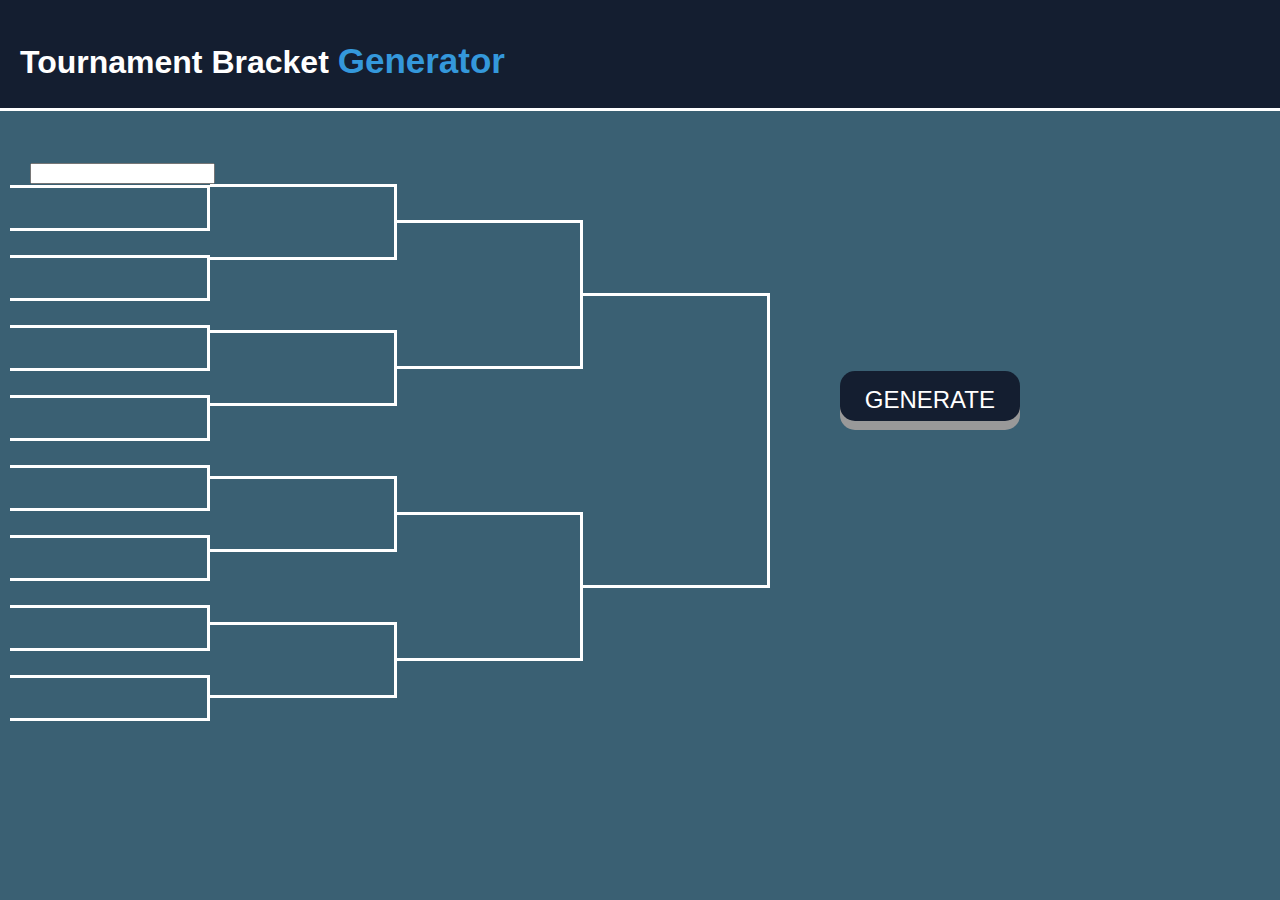
==== PWA/index.html @ 1159fb1d "Added a file." ====
<!DOCTYPE html>
<html lang="en">
	<head>
		<meta charset="UTF-8">
		<link rel ="stylesheet" type="text/css" href="style.css"/>
		<title>Tournament Bracket Generator</title>	
	</head>
    <body>
        <header class="pageheader">
            <div class="container">
                <h1>Tournament Bracket <span>Generator</span></h1>
            </div>
        </header>
        
            <!-- MAIN CONTENT -->
        
        <main id= brackets>
            
            <!-- FIRST ROUND -->
        <ul class="round one">
		  <li class="space">&nbsp;</li>
            
            <!-- FIRST BRACKET -->
		
		  <li class="team team-top winner"><input></li>
		  <li class="team team-space">&nbsp;</li>
		  <li class="team team-bottom "></li>
		  <li class="space">&nbsp;</li>
            
		
		  <li class="team team-top winner"></li>
		  <li class="team team-space">&nbsp;</li>
		  <li class="team team-bottom "></li>
		  <li class="space">&nbsp;</li>
      
            <!-- SECOND BRACKET -->
		  <li class="team team-top winner"></li>
		  <li class="team team-space">&nbsp;</li>
		  <li class="team team-bottom "></li>
		  <li class="space">&nbsp;</li>
            
		
		  <li class="team team-top winner"></li>
		  <li class="team team-space">&nbsp;</li>
		  <li class="team team-bottom "></li>
		  <li class="space">&nbsp;</li>
      
            
            <!-- THIRD BRACKET -->
       
		
		  <li class="team team-top winner"></li>
		  <li class="team team-space">&nbsp;</li>
		  <li class="team team-bottom "></li>
		  <li class="space">&nbsp;</li>
            
		
		  <li class="team team-top winner"></li>
		  <li class="team team-space">&nbsp;</li>
		  <li class="team team-bottom "></li>
		  <li class="space">&nbsp;</li>
            
            <!-- FOURTH BRACKET -->
  
		
		  <li class="team team-top winner"></li>
		  <li class="team team-space">&nbsp;</li>
		  <li class="team team-bottom "></li>
		  <li class="space">&nbsp;</li>
            
		
		  <li class="team team-top winner"></li>
		  <li class="team team-space">&nbsp;</li>
		  <li class="team team-bottom "></li>
		  <li class="space">&nbsp;</li>
	</ul>
            
        <!-- ROUND TWO -->
            
	<ul class="round two">
		<li class="space">&nbsp;</li>
        
          <!-- FIRST BRACKET -->
		
		<li class="team team-top winner"></li>
		<li class="team team-space">&nbsp;</li>
		<li class="team team-bottom "></li>

		<li class="space">&nbsp;</li>
		
		<li class="team team-top winner"></li>
		<li class="team team-space">&nbsp;</li>
		<li class="team team-bottom "></li>
		<li class="space">&nbsp;</li>
        
          <!-- SECOND BRACKET -->
		
		<li class="team team-top "></li>
		<li class="team team-space">&nbsp;</li>
		<li class="team team-bottom winner"></li>

		<li class="space">&nbsp;</li>
		
		<li class="team team-top "></li>
		<li class="team team-space">&nbsp;</li>
		<li class="team team-bottom winner"></li>
		<li class="space">&nbsp;</li>
	</ul>
            
        <!-- ROUND THREE -->
            
    <ul class="round three">
		<li class="space">&nbsp;</li>
		
		<li class="team team-top winner"></li>
		<li class="team team-space">&nbsp;</li>
		<li class="team team-bottom "></li>

		<li class="space">&nbsp;</li>
		
		<li class="team team-top winner"></li>
		<li class="team team-space">&nbsp;</li>
		<li class="team team-bottom "></li>
        <li class="space">&nbsp;</li>
	</ul>
            
         <!-- LAST ROUND -->
            
        <ul class="round ">
		<li class="space">&nbsp;</li>
		
		<li class="team team-top winner"></li>
		<li class="team team-space">&nbsp;</li>
		<li class="team team-bottom "></li>
		<li class="space">&nbsp;</li>
	</ul>
            
        <!--BUTTON-->
        <button class="button">GENERATE</button>
            
       <!--JAVASCRIPT-->
        
            
    </main>
---- PWA/style.css ----
body {
	font: 16px/1.5 Arial, Helvetica,sans-serif;
    margin: 0;
	background-color: #3a6073;
}

/*HEADER*/

.container {
	width: 90%;
	margin: 0;
    overflow: hidden;
	padding:0;
}

header {
    background: #141e30;
	color: #ffffff;
    padding-top: 15px;
	min-height: 70px;
	border-bottom: white 3px solid;
	overflow: auto;
	margin-bottom: 0;   
}

header span {
	font-size: 35px;
	color: #3498db;
}

h1{
    margin: 20px;
}

/* LAYOUT FOR BRACKETS */

main{
  display:flex;
  flex-direction:row;
  padding: 10px;
}
.round{
  display:flex;
  flex-direction:column;
  justify-content:center;
  width:200px;
  list-style:none;
  padding:0;
}

/* BRACKETS*/

.round .space{ 
    flex-grow:1; 
}
.round .space:first-child,
.round .space:last-child{ 
    flex-grow:.5; 
}

.round .team-space{
    flex-grow:1;
  }

/* STYLE */

li.team {
  padding-left: 20px;
}

li.team-top{ 
border-bottom: 3px solid #fff; 
}

li.team-space{ 
border-right:3px solid #fff;
min-height:40px;
  }

li.team-bottom{ 
border-top:3px solid #fff;
  }

/* BUTTON */

.button {
  padding: 15px 25px;
  font-size: 24px;
  text-align: center;
  cursor: pointer;
  outline: none;
  color: #fff;
  background-color: #141e30;
  border: none;
  border-radius: 15px;
  box-shadow: 0 9px #999;
  height: 50px;
  margin: 250px;
  margin-left: 70px;
}

.button:hover{
  background-color: #3498db
}

.button:active {
  background-color: #141e30;
  box-shadow: 0 5px #fff;
  transform: translateY(4px);
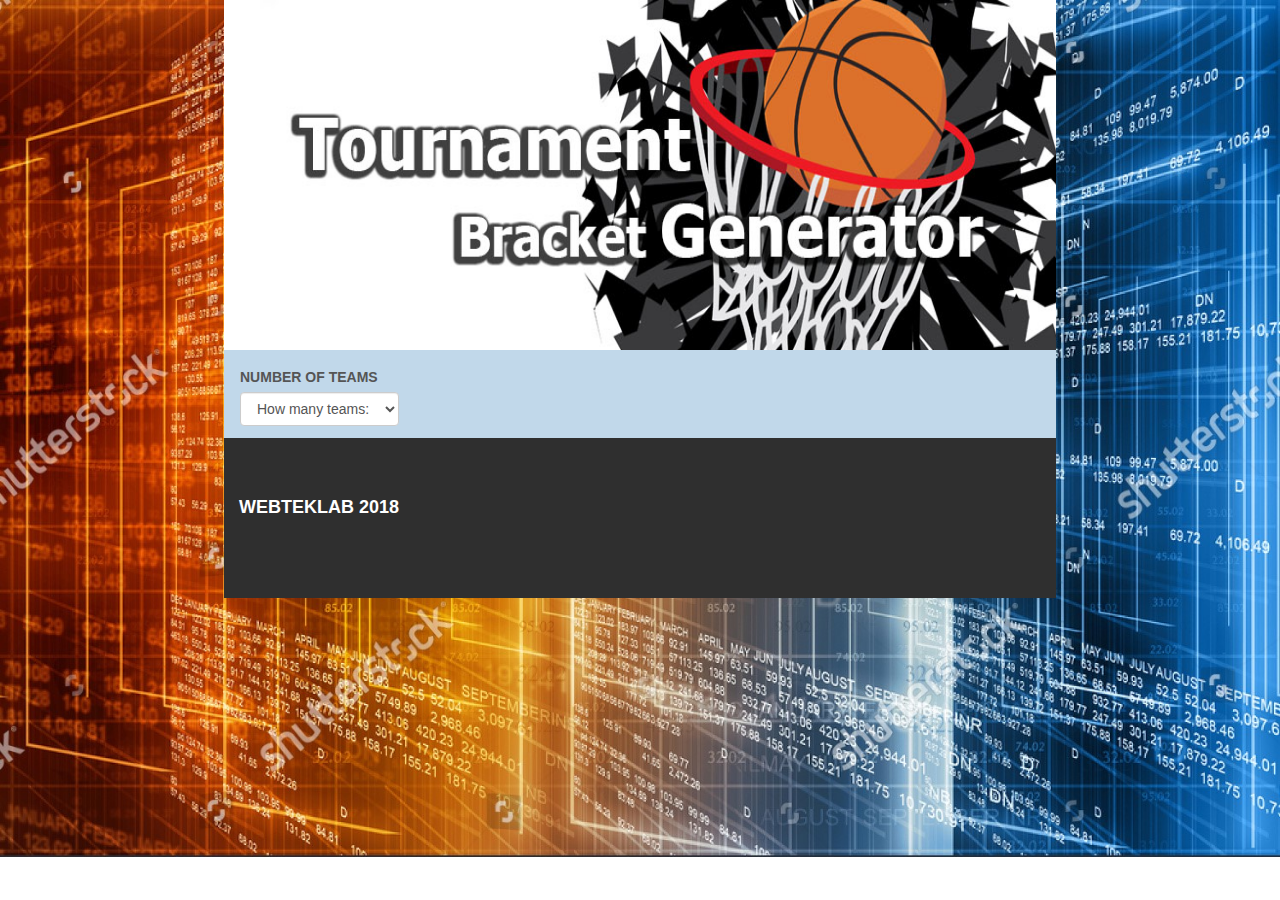
==== commit e23b8889: "Finalized SW and added finishing touches" ====
--- a/PWA/index.html
+++ b/PWA/index.html
@@ -1,147 +1,422 @@
 <!DOCTYPE html>
 <html lang="en">
-	<head>
-		<meta charset="UTF-8">
-		<link rel ="stylesheet" type="text/css" href="style.css"/>
-		<title>Tournament Bracket Generator</title>	
-	</head>
-    <body>
-        <header class="pageheader">
+<head>
+    <meta charset="utf-8">
+    <meta http-equiv="X-UA-Compatible" content="IE=edge">
+    <meta name="viewport" content="width=device-width, initial-scale=1.0">
+    <meta name="description" content="tournament bracket maker">
+    <meta name="author" content="webteklab2018 group2">
+
+<title>Tournament Bracket Generator</title>
+
+<link rel="icon" href="assets/images/icon.png">
+
+<!-- Bootstrap core CSS -->
+<link href="assets/css/bootstrap.css" rel="stylesheet">
+
+<!-- Custom styles for this template -->
+<link href="assets/css/main.css" rel="stylesheet">
+
+<script src="https://code.jquery.com/jquery-1.10.2.min.js"></script>
+<script src="assets/js/hover.zoom.js"></script>
+<script src="assets/js/hover.zoom.conf.js"></script>
+
+<!-- HTML5 shim and Respond.js IE8 support of HTML5 elements and media queries -->
+<!--[if lt IE 9]>
+<script src="https://oss.maxcdn.com/libs/html5shiv/3.7.0/html5shiv.js"></script>
+<script src="https://oss.maxcdn.com/libs/respond.js/1.3.0/respond.min.js"></script>
+<![endif]-->
+</head>
+<body>
+    <!-- Static navbar -->
+    <div class="navbar navbar-inverse navbar-static-top">
+        <img class="mySlides" src="assets/images/header1.jpg">
+        <img class="mySlides" src="assets/images/header2.jpg">
+        <img class="mySlides" src="assets/images/header3.jpg">
+		<img class="mySlides" src="assets/images/header4.jpg">
+        <div class="container">
+                <table>
+                <div class="col-md-12">
+                <tr>
+                <th><label class="num-of-teams">Number of  Teams</label>
+                    <form name="form1">
+                    <select class="form-control" id = "opts" onChange="showForm()" name="numberOfTeams">
+                        <option disabled selected>How many teams:</option>
+                        <option value="1">4</option>
+                        <option value="2">8</option>
+                        <option value="3">16</option>
+                    </select>
+                    </form>
+                </th>
+                </tr>
+                </div>
+            </table>
+        </div>
+    </div>
+
+
+	   <div id = "f1" style="display:none">
+           <div id="ww">
+	           <div class="container">
+                    <div style="text-align: center">    
+                        <div class="col-md-12" >
+                            <label><h3>Tournament Name</h3></label>
+                            <h3><input type="text" name="tourname" size="35"></h3>
+                        </div>
+                        <div class="col-md-12">
+                            <label><h4>Date</h4></label>
+                            <h4><input type="date" name="tourdate"></h4>
+                        </div>
+                   </div>
+                   <label><h4>Game Bracket</h4></label><br>
+                   <div class="row">
+                       <div class="col-1-8">
+                           <div ondrop="drop(event)" ondragover="allowDrop(event)">
+                           <ul class="matchup">
+                               <li><input id="drag1" draggable="true" ondragstart="drag(event)" 
+                                          type="text" name="tourname" maxlength="12" size="12"></li>
+                               <li><input id="drag2" draggable="true" ondragstart="drag(event)" 
+                                          type="text" name="tourname" maxlength="12" size="12"></li>
+                           </ul>
+                           <ul class="matchup">
+                               <li><input id="drag3" draggable="true" ondragstart="drag(event)" 
+                                          type="text" name="tourname" maxlength="12" size="12"></li>
+                               <li><input id="drag4" draggable="true" ondragstart="drag(event)" 
+                                          type="text" name="tourname" maxlength="12" size="12"></li>
+                           </ul>
+                           </div>
+                       </div>
+                       <div class="col-1-8">
+                           <div class="round-two-top">
+                               <ul class="matchup">
+                                   <div id="droptarget" ondrop="drop(event)" ondragover="allowDrop(event)"></div>
+                                   <div id="droptarget" ondrop="drop(event)" ondragover="allowDrop(event)"></div>
+                               </ul>
+                           </div>
+                       </div>
+                       <div class="col-1-8">
+                           <div class="round-two-top">
+                               <ul class="matchup">
+                                   <div id="margin1">
+                                        <label>Winner!
+                                            <div id="droptarget" ondrop="drop(event)" ondragover="allowDrop(event)"></div></label>
+                                   </div>
+                               </ul>
+                           </div>
+                       </div>
+                   </div><br><br><!-- /row -->
+                   <div style="text-align: left"><button class="btn btn-primary" onclick="myFunction()">Print</button></div>
+               </div> <!-- /container -->
+           </div><!-- /ww -->
+    </div>
+
+    <div id = "f2" style="display:none">
+        <div id="ww">
             <div class="container">
-                <h1>Tournament Bracket <span>Generator</span></h1>
-            </div>
-        </header>
-        
-            <!-- MAIN CONTENT -->
-        
-        <main id= brackets>
-            
-            <!-- FIRST ROUND -->
-        <ul class="round one">
-		  <li class="space">&nbsp;</li>
-            
-            <!-- FIRST BRACKET -->
-		
-		  <li class="team team-top winner"><input></li>
-		  <li class="team team-space">&nbsp;</li>
-		  <li class="team team-bottom "></li>
-		  <li class="space">&nbsp;</li>
-            
-		
-		  <li class="team team-top winner"></li>
-		  <li class="team team-space">&nbsp;</li>
-		  <li class="team team-bottom "></li>
-		  <li class="space">&nbsp;</li>
-      
-            <!-- SECOND BRACKET -->
-		  <li class="team team-top winner"></li>
-		  <li class="team team-space">&nbsp;</li>
-		  <li class="team team-bottom "></li>
-		  <li class="space">&nbsp;</li>
-            
-		
-		  <li class="team team-top winner"></li>
-		  <li class="team team-space">&nbsp;</li>
-		  <li class="team team-bottom "></li>
-		  <li class="space">&nbsp;</li>
-      
-            
-            <!-- THIRD BRACKET -->
-       
-		
-		  <li class="team team-top winner"></li>
-		  <li class="team team-space">&nbsp;</li>
-		  <li class="team team-bottom "></li>
-		  <li class="space">&nbsp;</li>
-            
-		
-		  <li class="team team-top winner"></li>
-		  <li class="team team-space">&nbsp;</li>
-		  <li class="team team-bottom "></li>
-		  <li class="space">&nbsp;</li>
-            
-            <!-- FOURTH BRACKET -->
-  
-		
-		  <li class="team team-top winner"></li>
-		  <li class="team team-space">&nbsp;</li>
-		  <li class="team team-bottom "></li>
-		  <li class="space">&nbsp;</li>
-            
-		
-		  <li class="team team-top winner"></li>
-		  <li class="team team-space">&nbsp;</li>
-		  <li class="team team-bottom "></li>
-		  <li class="space">&nbsp;</li>
-	</ul>
-            
-        <!-- ROUND TWO -->
-            
-	<ul class="round two">
-		<li class="space">&nbsp;</li>
-        
-          <!-- FIRST BRACKET -->
-		
-		<li class="team team-top winner"></li>
-		<li class="team team-space">&nbsp;</li>
-		<li class="team team-bottom "></li>
-
-		<li class="space">&nbsp;</li>
-		
-		<li class="team team-top winner"></li>
-		<li class="team team-space">&nbsp;</li>
-		<li class="team team-bottom "></li>
-		<li class="space">&nbsp;</li>
-        
-          <!-- SECOND BRACKET -->
-		
-		<li class="team team-top "></li>
-		<li class="team team-space">&nbsp;</li>
-		<li class="team team-bottom winner"></li>
-
-		<li class="space">&nbsp;</li>
-		
-		<li class="team team-top "></li>
-		<li class="team team-space">&nbsp;</li>
-		<li class="team team-bottom winner"></li>
-		<li class="space">&nbsp;</li>
-	</ul>
-            
-        <!-- ROUND THREE -->
-            
-    <ul class="round three">
-		<li class="space">&nbsp;</li>
-		
-		<li class="team team-top winner"></li>
-		<li class="team team-space">&nbsp;</li>
-		<li class="team team-bottom "></li>
-
-		<li class="space">&nbsp;</li>
-		
-		<li class="team team-top winner"></li>
-		<li class="team team-space">&nbsp;</li>
-		<li class="team team-bottom "></li>
-        <li class="space">&nbsp;</li>
-	</ul>
-            
-         <!-- LAST ROUND -->
-            
-        <ul class="round ">
-		<li class="space">&nbsp;</li>
-		
-		<li class="team team-top winner"></li>
-		<li class="team team-space">&nbsp;</li>
-		<li class="team team-bottom "></li>
-		<li class="space">&nbsp;</li>
-	</ul>
-            
-        <!--BUTTON-->
-        <button class="button">GENERATE</button>
-            
-       <!--JAVASCRIPT-->
-        
-            
-    </main>
-
-        
-        +                <div style="text-align: center">
+                    <div class="col-md-12">
+                        <label><h3>Tournament Name</h3></label>
+                        <h3><input type="text" name="tourname" size="35"></h3>
+                    </div>
+                    <div class="col-md-12">
+                        <label><h4>Date</h4></label>
+                        <h4><input type="date" name="tourdate"></h4>
+                    </div>
+                </div>
+                <label><h4>Game Bracket</h4></label><br><br>
+                <div class="row">
+                    <div class="col-1-8">
+                        <div ondrop="drop(event)" ondragover="allowDrop(event)">
+                            <ul class="matchup">
+                               <li><input id="drag5" draggable="true" ondragstart="drag(event)" 
+                                          type="text" name="tourname" maxlength="12" size="12"></li>
+                               <li><input id="drag6" draggable="true" ondragstart="drag(event)" 
+                                          type="text" name="tourname" maxlength="12" size="12"></li>
+                            </ul>
+                            <ul class="matchup">
+                               <li><input id="drag7" draggable="true" ondragstart="drag(event)" 
+                                          type="text" name="tourname" maxlength="12" size="12"></li>
+                               <li><input id="drag8" draggable="true" ondragstart="drag(event)" 
+                                          type="text" name="tourname" maxlength="12" size="12"></li>
+                            </ul>
+                            <ul class="matchup">
+                               <li><input id="drag9" draggable="true" ondragstart="drag(event)" 
+                                          type="text" name="tourname" maxlength="12" size="12"></li>
+                               <li><input id="drag10" draggable="true" ondragstart="drag(event)" 
+                                          type="text" name="tourname" maxlength="12" size="12"></li>
+                            </ul>
+                            <ul class="matchup">
+                               <li><input id="drag11" draggable="true" ondragstart="drag(event)" 
+                                          type="text" name="tourname" maxlength="12" size="12"></li>
+                               <li><input id="drag12" draggable="true" ondragstart="drag(event)" 
+                                          type="text" name="tourname" maxlength="12" size="12"></li>
+                            </ul>
+                        </div>
+                    </div>
+                    <div class="col-1-8">
+                        <div class="round-two-top">
+                            <ul class="matchup">
+                                <div id="droptarget" ondrop="drop(event)" ondragover="allowDrop(event)"></div>
+                                <div id="droptarget" ondrop="drop(event)" ondragover="allowDrop(event)"></div>
+                            </ul>
+                        </div>
+                        <div class="round-two-bottom">
+                            <ul class="matchup round-two-bottom">
+                                <div id="margin2">
+                                <div id="droptarget" ondrop="drop(event)" ondragover="allowDrop(event)"></div>
+                                <div id="droptarget" ondrop="drop(event)" ondragover="allowDrop(event)"></div>
+                                </div>
+                            </ul>
+                        </div>   
+                    </div>
+                    <div class="col-1-8 ">
+                        <div class="round-three">
+                            <ul class="matchup">
+                                <div id="margin3">
+                                <div id="droptarget" ondrop="drop(event)" ondragover="allowDrop(event)"></div>
+                                <div id="droptarget" ondrop="drop(event)" ondragover="allowDrop(event)"></div>
+                                </div>
+                            </ul>
+                        </div>
+                    </div>
+                    <div class="col-1-8 ">
+                        <div class="round-three">
+                            <ul class="matchup">
+                                <div id="margin4">
+                                <label>Winner!
+                                    <div id="droptarget" ondrop="drop(event)" ondragover="allowDrop(event)"></div></label>
+                                </div>
+                            </ul>
+                        </div>
+                    </div>
+                </div><br><br><!-- /row -->
+                <div style="text-align: left"><button class="btn btn-primary" onclick="myFunction()">Print</button></div>
+            </div> <!-- /container -->
+        </div><!-- /ww -->
+    </div>
+    
+    <div id = "f3" style="display:none">
+        <div id="ww">
+	       <div class="container">
+                <div style="text-align: center">
+                    <div class="col-md-12">
+                        <label><h3>Tournament Name</h3></label>
+                        <h3><input type="text" name="tourname" size="35"></h3>
+                    </div>
+                    <div class="col-md-12">
+                        <label><h4>Date</h4></label>
+                        <h4><input type="date" name="tourdate"></h4>
+                    </div>
+                </div>
+               <label><h4>Game Bracket</h4></label>
+               <div class="row">
+                   <div class="col-1-8">      
+                        <div ondrop="drop(event)" ondragover="allowDrop(event)">
+                            <ul class="matchup">
+                               <li><input id="drag13" draggable="true" ondragstart="drag(event)" 
+                                          type="text" name="tourname" maxlength="12" size="12"></li>
+                               <li><input id="drag14" draggable="true" ondragstart="drag(event)" 
+                                          type="text" name="tourname" maxlength="12" size="12"></li>
+                            </ul>
+                            <ul class="matchup">
+                               <li><input id="drag15" draggable="true" ondragstart="drag(event)" 
+                                          type="text" name="tourname" maxlength="12" size="12"></li>
+                               <li><input id="drag16" draggable="true" ondragstart="drag(event)" 
+                                          type="text" name="tourname" maxlength="12" size="12"></li>
+                            </ul>
+                            <ul class="matchup">
+                               <li><input id="drag17" draggable="true" ondragstart="drag(event)" 
+                                          type="text" name="tourname" maxlength="12" size="12"></li>
+                               <li><input id="drag18" draggable="true" ondragstart="drag(event)" 
+                                          type="text" name="tourname" maxlength="12" size="12"></li>
+                            </ul>
+                            <ul class="matchup">
+                               <li><input id="drag19" draggable="true" ondragstart="drag(event)" 
+                                          type="text" name="tourname" maxlength="12" size="12"></li>
+                               <li><input id="drag20" draggable="true" ondragstart="drag(event)" 
+                                          type="text" name="tourname" maxlength="12" size="12"></li>
+                            </ul>
+                            <ul class="matchup">
+                               <li><input id="drag21" draggable="true" ondragstart="drag(event)" 
+                                          type="text" name="tourname" maxlength="12" size="12"></li>
+                               <li><input id="drag22" draggable="true" ondragstart="drag(event)" 
+                                          type="text" name="tourname" maxlength="12" size="12"></li>
+                            </ul>
+                            <ul class="matchup">
+                               <li><input id="drag23" draggable="true" ondragstart="drag(event)" 
+                                          type="text" name="tourname" maxlength="12" size="12"></li>
+                               <li><input id="drag24" draggable="true" ondragstart="drag(event)" 
+                                          type="text" name="tourname" maxlength="12" size="12"></li>
+                            </ul>
+                            <ul class="matchup">
+                               <li><input id="drag25" draggable="true" ondragstart="drag(event)" 
+                                          type="text" name="tourname" maxlength="12" size="12"></li>
+                               <li><input id="drag26" draggable="true" ondragstart="drag(event)" 
+                                          type="text" name="tourname" maxlength="12" size="12"></li>
+                            </ul>
+                            <ul class="matchup">
+                               <li><input id="drag27" draggable="true" ondragstart="drag(event)" 
+                                          type="text" name="tourname" maxlength="12" size="12"></li>
+                               <li><input id="drag28" draggable="true" ondragstart="drag(event)" 
+                                          type="text" name="tourname" maxlength="12" size="12"></li>
+                            </ul>
+                        </div>
+                   </div>
+                   <div class="col-1-8">
+                       <div class="round-two-top">
+                           <ul class="matchup">
+                               <div id="droptarget" ondrop="drop(event)" ondragover="allowDrop(event)"></div>
+                               <div id="droptarget" ondrop="drop(event)" ondragover="allowDrop(event)"></div>
+                           </ul>
+                       </div>
+                       <div class="round-two-bottom">
+                           <ul class="matchup round-two-bottom">
+                               <div id="margin5">
+                               <div id="droptarget" ondrop="drop(event)" ondragover="allowDrop(event)"></div>
+                               <div id="droptarget" ondrop="drop(event)" ondragover="allowDrop(event)"></div>
+                               </div>
+                           </ul>
+                       </div>
+                       <div class="round-two-bottom">
+                           <ul class="matchup round-two-bottom">
+                               <div id="margin6">
+                               <div id="droptarget" ondrop="drop(event)" ondragover="allowDrop(event)"></div>
+                               <div id="droptarget" ondrop="drop(event)" ondragover="allowDrop(event)"></div>
+                                </div>
+                           </ul>
+                       </div>
+                        <div class="round-two-bottom">
+                           <ul class="matchup round-two-bottom">
+                               <div id="margindown">
+                               <div id="droptarget" ondrop="drop(event)" ondragover="allowDrop(event)"></div>
+                               <div id="droptarget" ondrop="drop(event)" ondragover="allowDrop(event)"></div>
+                                </div>
+                           </ul>
+                       </div>
+                   </div>
+                   <div class="col-1-8 ">
+                       <div class="round-three">
+                           <ul class="matchup">
+                               <div id="margin7">
+                               <div id="droptarget" ondrop="drop(event)" ondragover="allowDrop(event)"></div>
+                               <div id="droptarget" ondrop="drop(event)" ondragover="allowDrop(event)"></div>
+                               </div>
+                           </ul>
+                       </div>
+                       <div class="round-two-bottom">
+                           <ul class="matchup">
+                               <div id="margin8">
+                               <div id="droptarget" ondrop="drop(event)" ondragover="allowDrop(event)"></div>
+                               <div id="droptarget" ondrop="drop(event)" ondragover="allowDrop(event)"></div>
+                               </div>
+                           </ul>
+                       </div>
+                   </div>
+                   <div class="col-1-8 "><br><br><br><br><br><br><br><br><br><br>
+                       <ul class="matchup">
+                           <div id="margin9">
+                           <div id="droptarget" ondrop="drop(event)" ondragover="allowDrop(event)"></div>
+                           <div id="droptarget" ondrop="drop(event)" ondragover="allowDrop(event)"></div>
+                           </div>
+                       </ul>
+                   </div>
+                   <div class="col-1-8 "><br><br><br><br><br><br><br><br><br><br>
+                       <ul class="matchup">
+                           <div id="margin10">
+                           <label>Winner!
+                               <div id="droptarget" ondrop="drop(event)" ondragover="allowDrop(event)"></div></label>
+                           </div>
+                       </ul>
+                   </div>
+               </div><br><br><!-- /row -->
+               <div style="text-align: left"><button class="btn btn-primary" onclick="myFunction()">Print</button></div>
+            </div> <!-- /container -->
+        </div><!-- /ww -->
+    </div>
+	
+	<!-- +++++ Footer Section +++++ -->
+	<div id="footer">
+		<div class="container">
+			<div class="row">
+				<div class="col-lg-4">
+					<h4>WebtekLab 2018</h4>
+				</div><!-- /col-lg-4 -->
+			</div>
+		</div>
+	</div>
+
+    <!-- Bootstrap core JavaScript
+    ================================================== -->
+    <!-- Placed at the end of the document so the pages load faster -->
+<script src="assets/js/bootstrap.min.js"></script>
+<script type="text/javascript">
+    function showForm() {
+        var selopt = document.getElementById("opts").value;
+        if (selopt == 1) {
+            document.getElementById("f1").style.display = "block";
+            document.getElementById("f2").style.display = "none";
+        }
+        if (selopt == 2) {
+            document.getElementById("f2").style.display = "block";
+            document.getElementById("f1").style.display = "none";
+        }
+        if (selopt == 3) {
+            document.getElementById("f3").style.display = "block";
+            document.getElementById("f2").style.display = "none";
+            document.getElementById("f1").style.display = "none";
+        }
+    }
+</script>
+    
+<script>
+function allowDrop(ev)
+{
+ev.preventDefault();
+}
+
+function drag(ev)
+{
+ev.dataTransfer.setData("Text",ev.target.id);
+}
+
+function drop(ev)
+{
+ev.preventDefault();
+var data=ev.dataTransfer.getData("Text");
+ev.target.appendChild(document.getElementById(data));
+}
+</script>
+
+    
+<script>
+    function myFunction() {
+    window.print();
+    }
+</script>
+
+<script>
+var myIndex = 0;
+carousel();
+
+function carousel() {
+    var i;
+    var x = document.getElementsByClassName("mySlides");
+    for (i = 0; i < x.length; i++) {
+       x[i].style.display = "none";  
+    }
+    myIndex++;
+    if (myIndex > x.length) {myIndex = 1}    
+    x[myIndex-1].style.display = "block";  
+    setTimeout(carousel, 2000); // Change image every 2 seconds
+}
+</script>
+</body>
+<script>
+if('serviceWorker' in navigator) {
+  navigator.serviceWorker
+           .register('/sw.js')
+           .then(function() { console.log("Service Worker Registered"); });
+}
+</script>
+
+</html>
--- a/PWA/assets/css/main.css
+++ b/PWA/assets/css/main.css
@@ -0,0 +1,368 @@
+
+body {
+  	background-image: url("../images/bg.jpg");
+  	background-size: 100%;
+  	background-attachment: fixed;
+  	background-repeat: no-repeat;
+  	font-family: 'Montserrat', sans-serif;
+    font-weight: 400;
+    font-size: 14px;
+    color: #555;
+    margin: 0 auto;
+    width: 65%;
+
+    -webkit-font-smoothing: antialiased;
+    -webkit-overflow-scrolling: touch;
+}
+
+/* Titles */
+h1, h2, h3, h4, h5, h6 {
+	font-family: 'Montserrat', sans-serif;
+    font-weight: 700;
+    color: #333;
+}
+
+h1 {
+	font-size: 35px;
+	margin-top: 30px;
+	margin-bottom: 30px;
+}
+.num-of-teams{
+	padding-top: 15px;
+}
+.mySlides{
+	height: 350px;
+	width: 100%;
+}
+
+/* Paragraph & Typographic */
+p {
+    line-height: 28px;
+    margin-bottom: 25px;
+    font-size: 16px;
+}
+
+.centered {
+    text-align: center;
+}
+
+/* Links */
+a {
+    color: #1abc9c;
+    word-wrap: break-word;
+
+    -webkit-transition: color 0.1s ease-in, background 0.1s ease-in;
+    -moz-transition: color 0.1s ease-in, background 0.1s ease-in;
+    -ms-transition: color 0.1s ease-in, background 0.1s ease-in;
+    -o-transition: color 0.1s ease-in, background 0.1s ease-in;
+    transition: color 0.1s ease-in, background 0.1s ease-in;
+}
+
+a:hover,
+a:focus {
+    color: #7b7b7b;
+    text-decoration: none;
+    outline: 0;
+}
+
+a:before,
+a:after {
+    -webkit-transition: color 0.1s ease-in, background 0.1s ease-in;
+    -moz-transition: color 0.1s ease-in, background 0.1s ease-in;
+    -ms-transition: color 0.1s ease-in, background 0.1s ease-in;
+    -o-transition: color 0.1s ease-in, background 0.1s ease-in;
+    transition: color 0.1s ease-in, background 0.1s ease-in;
+}
+
+ hr {
+    display: block;
+    height: 1px;
+    border: 0;
+    border-top: 1px solid #ccc;
+    margin: 1em 0;
+    padding: 0;
+}
+
+.navbar {
+	text-transform: uppercase;
+	margin-bottom: 0px;
+}
+
+.navbar-inverse{
+
+	background-color: #c1d8ea;
+}
+.navbar-inverse {
+	padding-bottom: 40px;
+}
+
+.navbar-inverse .navbar-nav > li > a {
+	color: white;
+}
+
+.navbar-inverse .navbar-nav > li > a:hover {
+	color: #222222;
+}
+
+.navbar-brand {
+	font-weight: 700;
+	font-size: 20px;
+	letter-spacing: 2px;
+}
+
+.navbar-inverse .navbar-brand {
+	color: white;
+}
+
+.navbar-inverse .navbar-toggle {
+	border-color: transparent;
+}
+
+.progress-bar-theme {
+  background-color: #1abc9c;
+}
+
+
+/* Helpers */
+
+.mt {
+	margin-top: 40px;
+	margin-bottom: 40px;
+}
+
+.pt {
+	padding-top: 50px;
+	padding-bottom: 50px;
+}
+
+
+/* +++++ WRAP SECTIONS +++++ */
+
+#ww {
+	padding-top: 70px;
+	padding-bottom: 70px;
+	background-color: #f2f2f2;
+}
+
+
+#footer {
+	background-color: #2f2f2f;
+	padding-top: 50px;
+	padding-bottom: 50px; 
+}
+
+#footer p {
+	color: white;
+}
+
+#footer h4 {
+	color: white;
+	text-transform: uppercase;
+	padding-bottom: 20px;
+}
+
+
+/* +++++ Color Wraps / Blog Page +++++ */
+
+#grey {
+	padding-top: 60px;
+	padding-bottom: 60px;
+	background-color: #f2f2f2;
+}
+
+#white {
+	padding-top: 60px;
+	padding-bottom: 60px;
+	background-color: #ffffff;
+}
+
+
+
+/* Blog Date*/
+bd {
+	font-size: 12px;
+	text-transform: uppercase;
+	color: #d2d2d2;
+	font-weight: 700;
+}
+
+/* Blog Author*/
+ba {
+	font-size: 12px;
+	text-transform: uppercase;
+}
+
+/* Blog Quote */
+.bq {
+	font-size: 22px;
+	padding-top: 30px;
+}
+
+/* Blog Tags */
+bt {
+	font-size: 12px;
+}
+
+/* ================== PORTFOLIO IMAGES HOVER EFFECT ================== */
+/* Effects also are controled by hover.zoom.js */
+.zoom { 
+    display:block; 
+    position:relative; 
+    overflow:hidden; 
+    background:transparent url(../img/loader.gif) no-repeat center;
+}
+
+
+    .zoomOverlay {
+        position:absolute;
+        top:0; left:0;
+        bottom:0; right:0;
+        display:none;
+        background-image:url(../img/zoom.png);
+        background-repeat:no-repeat;
+        background-position:center;
+    }
+
+.zoom2 {
+	opacity: 1;
+}
+
+.zoom2:hover {
+	opacity: 0.5;
+}
+
+/* glyphicon Configuration */
+
+.glyphicon {
+	font-size: 40px;
+	color: #1abc9c;
+}
+
+    .col-1-8 {
+	width: 12.5%;
+	float: left;
+}
+.round-two-top {
+	padding: 45px 0 0;
+}
+.round-two-bottom {
+	padding: 80px 0 0;
+}
+.round-three {
+	padding: 127px 0 0;
+}
+.col-1-4 {
+	width: 25%;
+	float: left;
+}
+.col-1-3 {
+	width: 33.333%;
+	float: left;
+}
+.col-1-2 {
+	width: 50%;
+	float: left;
+}
+.col-2-3 {
+	width: 66.66%;
+	float: left;
+}
+.col-100 {
+	width: 100%;
+	float: left;
+}
+ul.matchup {
+	margin: 0;
+	width: 100%;
+	padding: 10px;
+}
+ul.matchup li {
+	padding: 0;
+	margin: 3px 5px;
+	height: 25px;
+	line-height: 25px;
+	white-space: nowrap;
+	overflow: hidden;
+	position: relative;
+	border: 1px solid #cccccc;
+}
+.seed {
+	background: #e7e7e7;
+	padding: 5px 10px;
+}
+
+@media screen and (min-width: 401px) and (max-width: 680px) {
+.col-1-8 {
+	width: 25%;
+}
+}
+
+@media screen and (max-width: 400px) {
+.col-1-8 {
+	width: 33%;
+}
+.champ {
+	width:100%;
+}
+}
+
+.far {
+    padding-left: 50px;
+    padding-right: 50px;
+}
+
+#droptarget {
+    float: left; 
+    width: 120px; 
+    height: 25px;
+    border: 1px solid #aaaaaa;
+}
+
+#margin1 {
+    margin-left: 30px;
+}
+
+#margin2 {
+    margin-top: 57px;
+}
+
+#margin3 {
+    margin-left: 50px;
+    margin-bottom: 35px;
+}
+
+#margin4 {
+    margin-left: 120px;
+    margin-bottom: 10px;
+}
+
+#margin5 {
+    margin-top: 55px;
+}
+
+#margin6 {
+    margin-top: 60px;
+}
+
+#margin7 {
+    margin-left: 60px;
+}
+
+#margin8 {
+    margin-left: 60px;
+    margin-top: 220px;
+}
+
+#margin9 {
+    margin-left: 120px;
+    margin-top: 90px;
+}
+
+#margin10 {
+    margin-left: 190px;
+    margin-top: 80px;
+}
+
+#margindown {
+    margin-top: 60px;
+}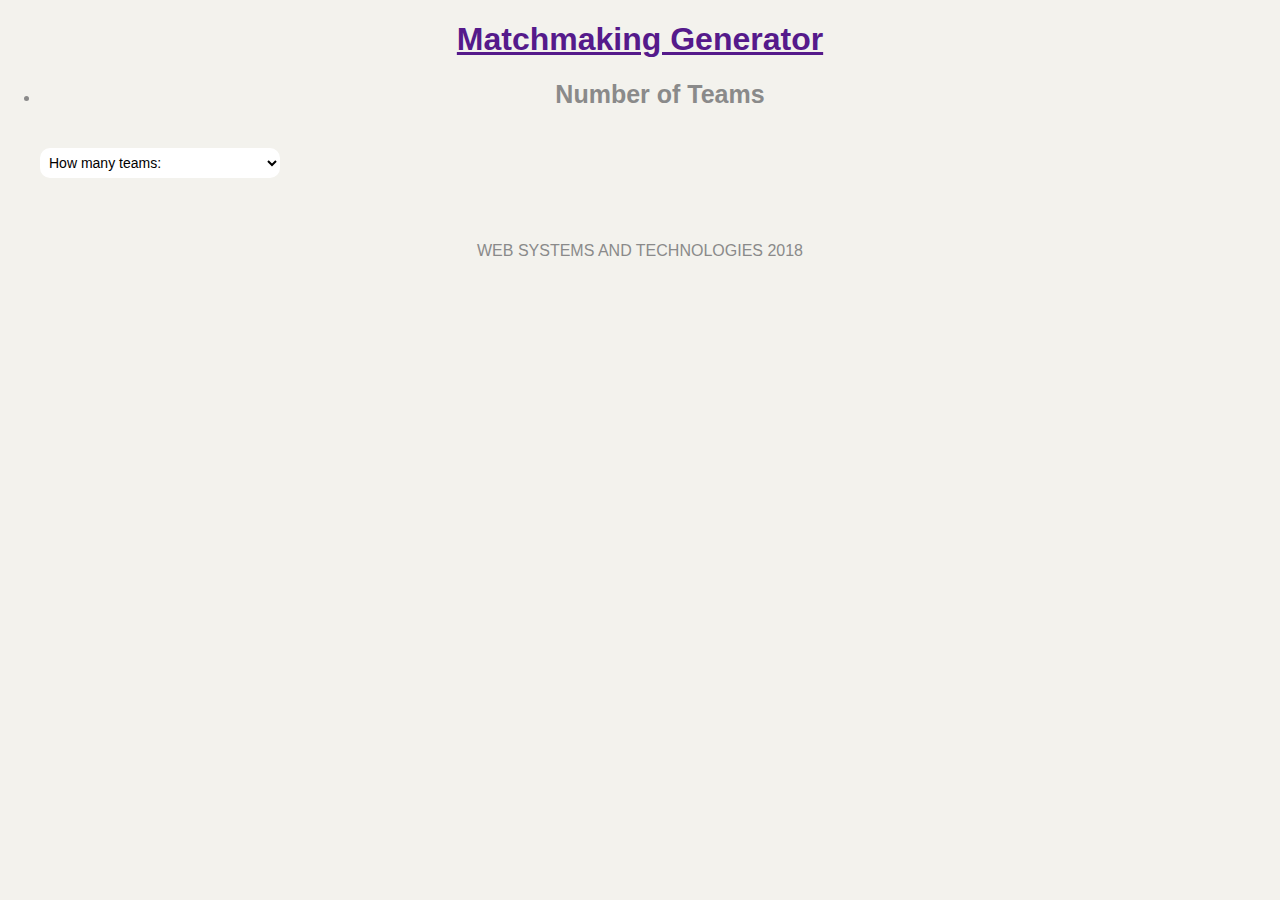
==== commit b9181951: "added index.html, edited css" ====
--- a/PWA/index.html
+++ b/PWA/index.html
@@ -1,354 +1,2090 @@
 <!DOCTYPE html>
-<html lang="en">
-<head>
-    <meta charset="utf-8">
-    <meta http-equiv="X-UA-Compatible" content="IE=edge">
-    <meta name="viewport" content="width=device-width, initial-scale=1.0">
-    <meta name="description" content="tournament bracket maker">
-    <meta name="author" content="webteklab2018 group2">
-
-<title>Tournament Bracket Generator</title>
-
-<link rel="icon" href="assets/images/icon.png">
-
-<!-- Bootstrap core CSS -->
-<link href="assets/css/bootstrap.css" rel="stylesheet">
-
-<!-- Custom styles for this template -->
-<link href="assets/css/main.css" rel="stylesheet">
-
-<script src="https://code.jquery.com/jquery-1.10.2.min.js"></script>
-<script src="assets/js/hover.zoom.js"></script>
-<script src="assets/js/hover.zoom.conf.js"></script>
-
-<!-- HTML5 shim and Respond.js IE8 support of HTML5 elements and media queries -->
-<!--[if lt IE 9]>
-<script src="https://oss.maxcdn.com/libs/html5shiv/3.7.0/html5shiv.js"></script>
-<script src="https://oss.maxcdn.com/libs/respond.js/1.3.0/respond.min.js"></script>
-<![endif]-->
-</head>
-<body>
-    <!-- Static navbar -->
-    <div class="navbar navbar-inverse navbar-static-top">
-        <img class="mySlides" src="assets/images/header1.jpg">
-        <img class="mySlides" src="assets/images/header2.jpg">
-        <img class="mySlides" src="assets/images/header3.jpg">
-		<img class="mySlides" src="assets/images/header4.jpg">
-        <div class="container">
-                <table>
-                <div class="col-md-12">
-                <tr>
-                <th><label class="num-of-teams">Number of  Teams</label>
-                    <form name="form1">
-                    <select class="form-control" id = "opts" onChange="showForm()" name="numberOfTeams">
-                        <option disabled selected>How many teams:</option>
-                        <option value="1">4</option>
-                        <option value="2">8</option>
-                        <option value="3">16</option>
-                    </select>
-                    </form>
-                </th>
-                </tr>
-                </div>
-            </table>
+<html>
+	<head>
+		<title>Matchmaking Generator</title>
+		<link rel="stylesheet" type="text/css" href="css/style.css">
+		<meta name="description" content="" />
+		<meta name="viewport" content="width=device-width, initial-scale=1.0">
+		<meta name="keywords" content="" />
+		<script src="js/skel.min.js"></script>
+		<script src="js/skel-panels.min.js"></script>
+		<script src="js/init.js"></script>
+		<link rel="manifest" href="json/manifest.json">
+	</head>
+	<body class="homepage">
+		<div id="wrapper">
+			
+			<!-- Header -->
+			<div id="header">
+				<div class="container"> 
+					
+					<!-- Logo -->
+					<div id="logo">
+						<h1><a href="" onclick="myReload()" style="text-align: center">Matchmaking Generator</a></h1>
+					</div>
+					
+					<!-- Nav -->
+					<nav id="nav">
+						<ul>
+							<li>
+                                <h2>Number of  Teams</h2><br>
+                                <form name="form1">
+                                    <div class="styled-select">
+                                    <select class="form-control" id = "opts" onChange="showForm()" name="numberOfTeams">
+                                        <option disabled selected>How many teams:</option>
+                                        <option value="1">4</option>
+                                        <option value="2">5</option>
+                                        <option value="3">6</option>
+                                        <option value="4">7</option>
+                                        <option value="5">8</option>
+                                        <option value="6">9</option>
+                                        <option value="7">10</option>
+                                        <option value="8">11</option>
+                                        <option value="9">12</option>
+                                        <option value="10">13</option>
+                                        <option value="11">14</option>
+                                        <option value="12">15</option>
+                                        <option value="13">16</option>
+                                    </select>
+                                    </div>
+                                </form>
+                            </li>
+						</ul>
+					</nav>
+				</div>
+			</div>
+			<!-- /Header -->
+			
+	   <div id = "f1" style="display:none">
+           <div id="page">
+	           <div class="container">
+                    <div style="text-align: center">  
+                        <div class="tourname">
+                            <h2>Tournament Name</h2><br>
+                            <h3><input type="text" name="tourname" size="35"></h3>
+                        </div>
+                        <div class="tourdate"><br>
+                            <label><h4>Date</h4></label>
+                            <h4><input type="date" name="tourdate"></h4>
+                        </div>
+                   </div>
+                   <label style="padding-left: 20px;">Team Brackets</label>
+                   <br>
+                   <br>
+                   <br> 
+                   <div class="row">
+                       <div class="col-1-8">
+                           <ul class="matchup">
+                               <table>
+                                <tr>
+                                    <th><Label>1)</Label></th>
+                               <th><li><input type="text" name="teamname" maxlength="12" size="12"></li></th>
+                                    
+                                   </tr>
+                                <tr>
+                                    <th><Label>2)</Label></th>
+                               <th><li><input type="text" name="teamname" maxlength="12" size="12"></li></th>
+                                    <th><p style="padding-left: 5px;" >&#x2198;</p></th>
+                                </tr>
+                                </table>
+                           </ul>
+                            <ul class="matchup">
+                               <table>
+                                <tr>
+                                    <th><Label>3)</Label></th>
+                               <th><li><input type="text" name="teamname" maxlength="12" size="12"></li></th>
+                                    <th><p style="padding-left: 5px;" >&#x2197;</p></th>
+                                   </tr>
+                                <tr>
+                                    <th><Label>4)</Label></th>
+                               <th><li><input type="text" name="teamname" maxlength="12" size="12"></li></th>
+                                </tr>
+                                </table>
+                           </ul>
+                        </div>
+                       <div class="col-1-8">
+                           <div class="round-two-top">
+                               <ul class="matchup">
+                               <li><input type="text" name="teamname" maxlength="12" size="12"></li>    
+                               <li><input type="text" name="teamname" maxlength="12" size="12"></li>
+                               </ul>
+                           </div>
+                       </div>
+                       <div class="col-1-8">
+                           <div class="round-two-top">
+                               <ul class="matchup">
+                                <Label>Winner!</Label>
+                               <li><input type="text" name="teamname" maxlength="12" size="12"></li> 
+                               </ul>
+                           </div>
+                       </div>
+                   </div><br><br><!-- /row -->
+                   <div style="text-align: center"><button class="button" onclick="myFunction()">Print</button></div>
+               </div> <!-- /container -->
+           </div>
+    </div>
+            
+        <div id = "f2" style="display:none">
+           <div id="page">
+	           <div class="container">
+                    <div style="text-align: center">  
+                        <div class="tourname">
+                            <h2>Tournament Name</h2><br>
+                            <h3><input type="text" name="tourname" size="35"></h3>
+                        </div>
+                        <div class="tourdate"><br>
+                            <label><h4>Date</h4></label>
+                            <h4><input type="date" name="tourdate"></h4>
+                        </div>
+                   </div>
+                   <label style="padding-left: 20px;">Team Brackets</label>
+                   <br>
+                   <br>
+                   <br> 
+                   <div class="row">
+                       <div class="col-1-8"><br>
+                             <ul class="matchup">
+                               <table>
+                                <tr>
+                                    <th><Label>4)</Label></th>
+                               <th><li><input type="text" name="teamname" maxlength="12" size="12"></li></th>
+                                    
+                                   </tr>
+                                <tr>
+                                    <th><Label>5)</Label></th>
+                               <th><li><input type="text" name="teamname" maxlength="12" size="12"></li></th>
+                                    <th><p style="padding-left: 5px;" >&#x2198;</p></th>    
+                                </tr>
+                                </table>
+                           </ul>
+                        </div>
+                       <div class="col-1-8"><br>
+                           <div class="round-two-top">
+                               <ul class="matchup">
+                               <table>
+                                <tr>
+                                    <th><Label></Label></th>
+                               <th><li><input type="text" name="teamname" maxlength="12" size="12"></li></th>
+                                   </tr>
+                                <tr>
+                                    <th><Label>1)</Label></th>
+                               <th><li><input type="text" name="teamname" maxlength="12" size="12"></li></th>
+                                    <th><p style="padding-left: 5px;" >&#x2198;</p></th>
+                                </tr>
+                                </table>
+                               </ul>
+                             <ul class="matchup">
+                               <table>
+                                <tr>
+                                    <th><Label>2)</Label></th>
+                               <th><li><input type="text" name="teamname" maxlength="12" size="12"></li></th>
+                                    <th><p style="padding-left: 5px;" >&#x2197;</p></th>
+                                   </tr>
+                                <tr>
+                                    <th><Label>3)</Label></th>
+                               <th><li><input type="text" name="teamname" maxlength="12" size="12"></li></th> 
+                                </tr>
+                                </table>
+                           </ul>
+                           </div>
+                       </div>
+                    <div class="col-1-8 ">
+                        <div class="round-two-top"><br><br><br><br>
+                            <ul class="matchup">
+                                    <li><input type="text" name="teamname" maxlength="12" size="12"></li>    
+                                    <li><input type="text" name="teamname" maxlength="12" size="12"></li>
+                            </ul>
+                        </div>
+                    </div>
+                    <div class="col-1-8 ">
+                        <div class="round-two-top"><br><br><br><br>
+                            <ul class="matchup">
+                                <label>Winner!</label>
+                                   <li><input type="text" name="teamname" maxlength="12" size="12"></li> 
+                            </ul>
+                        </div>
+                    </div>
+                   </div><br><br><!-- /row -->
+                   <div style="text-align: center"><button class="button" onclick="myFunction()">Print</button></div>
+               </div> <!-- /container -->
+           </div>
         </div>
+            
+            
+        <div id = "f3" style="display:none">
+           <div id="page">
+	           <div class="container">
+                    <div style="text-align: center">  
+                        <div class="tourname">
+                            <h2>Tournament Name</h2><br>
+                            <h3><input type="text" name="tourname" size="35"></h3>
+                        </div>
+                        <div class="tourdate"><br>
+                            <label><h4>Date</h4></label>
+                            <h4><input type="date" name="tourdate"></h4>
+                        </div>
+                   </div>
+                   <label style="padding-left: 20px;">Team Brackets</label>
+                   <br>
+                   <br>
+                   <br> 
+                   <div class="row">
+                       <div class="col-1-8"><br>
+                           <ul class="matchup">
+                               <table>
+                                <tr>
+                                    <th><Label>3)</Label></th>
+                               <th><li><input type="text" name="teamname" maxlength="12" size="12"></li></th>
+                                    
+                                   </tr>
+                                <tr>
+                                    <th><Label>4)</Label></th>
+                               <th><li><input type="text" name="teamname" maxlength="12" size="12"></li></th>
+                                    <th><p style="padding-left: 5px;" >&#x2198;</p></th>
+                                </tr>
+                                </table>
+                           </ul>
+                            <ul class="matchup">
+                               <table>
+                                <tr>
+                                    <th><Label>5)</Label></th>
+                               <th><li><input type="text" name="teamname" maxlength="12" size="12"></li></th>
+                                   </tr>
+                                <tr>
+                                    <th><Label>6)</Label></th>
+                               <th><li><input type="text" name="teamname" maxlength="12" size="12"></li></th>
+                                    <th><p style="padding-left: 5px;" >&#x2198;</p></th>
+                                </tr>
+                                </table>
+                           </ul>
+                        </div>
+                       <div class="col-1-8">
+                           <div class="round-two-top"><br>
+                               <ul class="matchup">
+                               <table>
+                                <tr>
+                                    <th><Label></Label></th>
+                               <th><li><input type="text" name="teamname" maxlength="12" size="12"></li></th>
+                                   </tr>
+                                <tr>
+                                    <th><Label>1)</Label></th>
+                               <th><li><input type="text" name="teamname" maxlength="12" size="12"></li></th>
+                                    <th><p style="padding-left: 5px;" >&#x2198;</p></th>
+                                </tr>
+                                </table>
+                               </ul>
+                                <ul class="matchup">
+                               <table>
+                                <tr>
+                                    <th><Label></Label></th>
+                               <th><li><input type="text" name="teamname" maxlength="12" size="12"></li></th>
+                                    <th><p style="padding-left: 5px;" >&#x2197;</p></th>
+                                   </tr>
+                                <tr>
+                                    <th><Label>2)</Label></th>
+                               <th><li><input type="text" name="teamname" maxlength="12" size="12"></li></th>
+                                </tr>
+                                </table>
+                               </ul>
+                                   
+                           </div>
+                       </div>
+                    <div class="col-1-8 ">
+                        <div class="round-two-top" style="padding-top: 100px;">
+                            <ul class="matchup">
+                                    <li><input type="text" name="teamname" maxlength="12" size="12"></li>    
+                                    <li><input type="text" name="teamname" maxlength="12" size="12"></li>
+                            </ul>
+                        </div>
+                    </div>
+                    <div class="col-1-8 ">
+                        <div class="round-two-top" style="padding-top: 100px;">
+                            <ul class="matchup">
+                                <label>Winner!</label>
+                                   <li><input type="text" name="teamname" maxlength="12" size="12"></li> 
+                            </ul>
+                        </div>
+                    </div>
+                   </div><br><br><!-- /row -->
+                   <div style="text-align: center"><button class="button" onclick="myFunction()">Print</button></div>
+               </div> <!-- /container -->
+           </div>
+        </div>
+            
+        <div id = "f4" style="display:none">
+           <div id="page">
+	           <div class="container">
+                    <div style="text-align: center">  
+                        <div class="tourname">
+                            <h2>Tournament Name</h2><br>
+                            <h3><input type="text" name="tourname" size="35"></h3>
+                        </div>
+                        <div class="tourdate"><br>
+                            <label><h4>Date</h4></label>
+                            <h4><input type="date" name="tourdate"></h4>
+                        </div>
+                   </div>
+                   <label style="padding-left: 20px;">Team Brackets</label>
+                   <br>
+                   <br>
+                   <br> 
+                   <div class="row">
+                       <div class="col-1-8"><br>
+                           <ul class="matchup">
+                               <table>
+                                <tr>
+                                    <th><Label>2)</Label></th>
+                               <th><li><input type="text" name="teamname" maxlength="12" size="12"></li></th>
+                                    
+                                   </tr>
+                                <tr>
+                                    <th><Label>3)</Label></th>
+                               <th><li><input type="text" name="teamname" maxlength="12" size="12"></li></th>
+                                    <th><p style="padding-left: 5px;" >&#x2198;</p></th>
+                                </tr>
+                                </table>
+                           </ul><br>
+                           <ul class="matchup">
+                               <table>
+                                <tr>
+                                    <th><Label>4)</Label></th>
+                               <th><li><input type="text" name="teamname" maxlength="12" size="12"></li></th>
+                                    
+                                   </tr>
+                                <tr>
+                                    <th><Label>5)</Label></th>
+                               <th><li><input type="text" name="teamname" maxlength="12" size="12"></li></th>
+                                    <th><p style="padding-left: 5px;" >&#x2198;</p></th>
+                                </tr>
+                                </table>
+                           </ul>
+                               <ul class="matchup" style="padding-left: 15px;">
+                               <table>
+                                <tr>
+                                    <th><Label>6</Label></th>
+                               <th><li><input type="text" name="teamname" maxlength="12" size="12"></li></th>
+                                    <th><p style="padding-left: 5px;" >&#x2197;</p></th>
+                                   </tr>
+                                <tr>
+                                    <th><Label>7</Label></th>
+                               <th><li><input type="text" name="teamname" maxlength="12" size="12"></li></th>
+                                </tr>
+                                </table>
+                               </ul>  
+                        </div>
+                       <div class="col-1-8">
+                           <div class="round-two-top" ><br>
+                               <ul class="matchup">
+                               <table>
+                                <tr>
+                                    <th><Label></Label></th>
+                               <th><li><input type="text" name="teamname" maxlength="12" size="12"></li></th>
+                                   </tr>
+                                <tr>
+                                    <th><Label>1)</Label></th>
+                               <th><li><input type="text" name="teamname" maxlength="12" size="12"></li></th>
+                                    <th><p style="padding-left: 5px;" >&#x2198;</p></th>
+                                </tr>
+                                </table>
+                               </ul>
+                               <ul class="matchup" style="padding-left: 25px;"><br>
+                               <table>
+                                <tr>
+                                    <th><Label></Label></th>
+                               <th><li><input type="text" name="teamname" maxlength="12" size="12"></li></th>
+                                    <th><p style="padding-left: 5px;" >&#x2197;</p></th>
+                                   </tr>
+                                <tr>
+                                    <th><Label></Label></th>
+                               <th><li><input type="text" name="teamname" maxlength="12" size="12"></li></th>
+                                </tr>
+                                </table>
+                               </ul>  
+                           </div>
+                       </div>
+                    <div class="col-1-8 ">
+                        <div class="round-two-top" style="padding-top: 110px;">
+                            <ul class="matchup" >
+                                    <li><input type="text" name="teamname" maxlength="12" size="12"></li>    
+                                    <li><input type="text" name="teamname" maxlength="12" size="12"></li>
+                            </ul>
+                        </div>
+                    </div>
+                    <div class="col-1-8 ">
+                        <div class="round-two-top" style="padding-top: 110px;">
+                            <ul class="matchup">
+                                <label>Winner!</label>
+                                   <li><input type="text" name="teamname" maxlength="12" size="12"></li> 
+                            </ul>
+                        </div>
+                    </div>
+                   </div><br><br><!-- /row -->
+                   <div style="text-align: center"><button class="button" onclick="myFunction()">Print</button></div>
+               </div> <!-- /container -->
+           </div>
+        </div>
+            
+            
+        <div id = "f5" style="display:none">
+           <div id="page">
+	           <div class="container">
+                    <div style="text-align: center">  
+                        <div class="tourname">
+                            <h2>Tournament Name</h2><br>
+                            <h3><input type="text" name="tourname" size="35"></h3>
+                        </div>
+                        <div class="tourdate"><br>
+                            <label><h4>Date</h4></label>
+                            <h4><input type="date" name="tourdate"></h4>
+                        </div>
+                   </div>
+                   <label style="padding-left: 20px;">Team Brackets</label>
+                   <br>
+                   <br>
+                   <br> 
+                   <div class="row">
+                       <div class="col-1-8">
+                           <ul class="matchup">
+                               <table>
+                                <tr>
+                                    <th><Label>1)</Label></th>
+                               <th><li><input type="text" name="teamname" maxlength="12" size="12"></li></th>
+                                    
+                                   </tr>
+                                <tr>
+                                    <th><Label>2)</Label></th>
+                               <th><li><input type="text" name="teamname" maxlength="12" size="12"></li></th>
+                                    <th><p style="padding-left: 5px;" >&#x2198;</p></th>
+                                </tr>
+                                </table>
+                           </ul>
+                            <ul class="matchup">
+                               <table>
+                                <tr>
+                                    <th><Label>3)</Label></th>
+                               <th><li><input type="text" name="teamname" maxlength="12" size="12"></li></th>
+                                    <th><p style="padding-left: 5px;" >&#x2197;</p></th>
+                                   </tr>
+                                <tr>
+                                    <th><Label>4)</Label></th>
+                               <th><li><input type="text" name="teamname" maxlength="12" size="12"></li></th>
+                                </tr>
+                                </table>
+                           </ul>
+                            <ul class="matchup">
+                               <table>
+                                <tr>
+                                    <th><Label>5)</Label></th>
+                               <th><li><input type="text" name="teamname" maxlength="12" size="12"></li></th>
+                                    
+                                   </tr>
+                                <tr>
+                                    <th><Label>6)</Label></th>
+                               <th><li><input type="text" name="teamname" maxlength="12" size="12"></li></th>
+                                    <th><p style="padding-left: 5px;" >&#x2198;</p></th>
+                                </tr>
+                                </table>
+                           </ul>
+                            <ul class="matchup">
+                               <table>
+                                <tr>
+                                    <th><Label>7)</Label></th>
+                               <th><li><input type="text" name="teamname" maxlength="12" size="12"></li></th>
+                                    <th><p style="padding-left: 5px;" >&#x2197;</p></th>
+                                   </tr>
+                                <tr>
+                                    <th><Label>8)</Label></th>
+                               <th><li><input type="text" name="teamname" maxlength="12" size="12"></li></th>
+                                </tr>
+                                </table>
+                           </ul>
+                        </div>
+                       <div class="col-1-8">
+                           <div class="round-two-top">
+                               <ul class="matchup">
+                               <table>
+                                <tr>
+                                    <th><Label></Label></th>
+                               <th><li><input type="text" name="teamname" maxlength="12" size="12"></li></th>
+                                   </tr>
+                                <tr>
+                                    <th><Label></Label></th>
+                               <th><li><input type="text" name="teamname" maxlength="12" size="12"></li></th>
+                                    <th><p style="padding-left: 5px;" >&#x2198;</p></th>
+                                </tr>
+                                </table>
+                               </ul>
+                           </div>
+                            <div class="round-two-top" style="padding-top: 80px;">
+                               <ul class="matchup">
+                               <table>
+                                <tr>
+                                    <th><Label></Label></th>
+                               <th><li><input type="text" name="teamname" maxlength="12" size="12"></li></th>
+                                    <th><p style="padding-left: 5px;" >&#x2197;</p></th>
+                                   </tr>
+                                <tr>
+                                    <th><Label></Label></th>
+                               <th><li><input type="text" name="teamname" maxlength="12" size="12"></li></th>
+                                </tr>
+                                </table>
+                               </ul>
+                           </div>
+                       </div>
+                        <div class="col-1-8">
+                           <div class="round-two-top" style="padding-top: 125px;">
+                               <ul class="matchup">
+                                <li><input type="text" name="teamname" maxlength="12" size="12"></li>
+                               <li><input type="text" name="teamname" maxlength="12" size="12"></li> 
+                               </ul>
+                           </div>
+                       </div>
+                       <div class="col-1-8">
+                           <div class="round-two-top" style="padding-top: 120px;">
+                               <ul class="matchup">
+                                <Label>Winner!</Label>
+                               <li><input type="text" name="teamname" maxlength="12" size="12"></li> 
+                               </ul>
+                           </div>
+                       </div>
+                   </div><br><br><!-- /row -->
+                   <div style="text-align: center"><button class="button" onclick="myFunction()">Print</button></div>
+               </div> <!-- /container -->
+           </div>
+    </div>
+            
+    <div id = "f6" style="display:none">
+           <div id="page">
+	           <div class="container">
+                    <div style="text-align: center">  
+                        <div class="tourname">
+                            <h2>Tournament Name</h2><br>
+                            <h3><input type="text" name="tourname" size="35"></h3>
+                        </div>
+                        <div class="tourdate"><br>
+                            <label><h4>Date</h4></label>
+                            <h4><input type="date" name="tourdate"></h4>
+                        </div>
+                   </div>
+                   <label style="padding-left: 20px;">Team Brackets</label>
+                   <br>
+                   <br>
+                   <br> 
+                   <div class="row">
+                    <div class="col-1-8" >
+                           <ul class="matchup" ><br>
+                               <table>
+                                <tr>
+                                    <th><Label>8)</Label></th>
+                               <th><li><input type="text" name="teamname" maxlength="12" size="12"></li></th>
+                                    <th><p style="padding-left: 5px;" >&#x2197;</p></th>
+                                   </tr>
+                                <tr>
+                                    <th><Label>9)</Label></th>
+                               <th><li><input type="text" name="teamname" maxlength="12" size="12"></li></th>
+                                </tr>
+                                </table>
+                           </ul>
+                        </div>
+                       <div class="col-1-8" >
+                           <ul class="matchup">
+                               <table>
+                                <tr>
+                                    <th><Label></Label></th>
+                               <th><li><input type="text" name="teamname" maxlength="12" size="12"></li></th>
+                                    
+                                   </tr>
+                                <tr>
+                                    <th><Label>1)</Label></th>
+                               <th><li><input type="text" name="teamname" maxlength="12" size="12"></li></th>
+                                    <th><p style="padding-left: 5px;" >&#x2198;</p></th>
+                                </tr>
+                                </table>
+                           </ul>
+                            <ul class="matchup">
+                               <table>
+                                <tr>
+                                    <th><Label>2)</Label></th>
+                               <th><li><input type="text" name="teamname" maxlength="12" size="12"></li></th>
+                                    <th><p style="padding-left: 5px;" >&#x2197;</p></th>
+                                   </tr>
+                                <tr>
+                                    <th><Label>3)</Label></th>
+                               <th><li><input type="text" name="teamname" maxlength="12" size="12"></li></th>
+                                </tr>
+                                </table>
+                           </ul>
+                            <ul class="matchup">
+                               <table>
+                                <tr>
+                                    <th><Label>4)</Label></th>
+                               <th><li><input type="text" name="teamname" maxlength="12" size="12"></li></th>
+                                    
+                                   </tr>
+                                <tr>
+                                    <th><Label>5)</Label></th>
+                               <th><li><input type="text" name="teamname" maxlength="12" size="12"></li></th>
+                                    <th><p style="padding-left: 5px;" >&#x2198;</p></th>
+                                </tr>
+                                </table>
+                           </ul>
+                            <ul class="matchup">
+                               <table>
+                                <tr>
+                                    <th><Label>6)</Label></th>
+                               <th><li><input type="text" name="teamname" maxlength="12" size="12"></li></th>
+                                    <th><p style="padding-left: 5px;" >&#x2197;</p></th>
+                                   </tr>
+                                <tr>
+                                    <th><Label>7)</Label></th>
+                               <th><li><input type="text" name="teamname" maxlength="12" size="12"></li></th>
+                                </tr>
+                                </table>
+                           </ul>
+                        </div>
+                       <div class="col-1-8">
+                           <div class="round-two-top">
+                               <ul class="matchup">
+                               <table>
+                                <tr>
+                                    <th><Label></Label></th>
+                               <th><li><input type="text" name="teamname" maxlength="12" size="12"></li></th>
+                                   </tr>
+                                <tr>
+                                    <th><Label></Label></th>
+                               <th><li><input type="text" name="teamname" maxlength="12" size="12"></li></th>
+                                    <th><p style="padding-left: 5px;" >&#x2198;</p></th>
+                                </tr>
+                                </table>
+                               </ul>
+                           </div>
+                            <div class="round-two-top" style="padding-top: 80px;">
+                               <ul class="matchup">
+                               <table>
+                                <tr>
+                                    <th><Label></Label></th>
+                               <th><li><input type="text" name="teamname" maxlength="12" size="12"></li></th>
+                                    <th><p style="padding-left: 5px;" >&#x2197;</p></th>
+                                   </tr>
+                                <tr>
+                                    <th><Label></Label></th>
+                               <th><li><input type="text" name="teamname" maxlength="12" size="12"></li></th>
+                                </tr>
+                                </table>
+                               </ul>
+                           </div>
+                       </div>
+                        <div class="col-1-8">
+                           <div class="round-two-top" style="padding-top: 125px;">
+                               <ul class="matchup">
+                                <li><input type="text" name="teamname" maxlength="12" size="12"></li>
+                               <li><input type="text" name="teamname" maxlength="12" size="12"></li> 
+                               </ul>
+                           </div>
+                       </div>
+                       <div class="col-1-8">
+                           <div class="round-two-top" style="padding-top: 120px;">
+                               <ul class="matchup">
+                                <Label>Winner!</Label>
+                               <li><input type="text" name="teamname" maxlength="12" size="12"></li> 
+                               </ul>
+                           </div>
+                       </div>
+                   </div><br><br><!-- /row -->
+                   <div style="text-align: center"><button class="button" onclick="myFunction()">Print</button></div>
+               </div> <!-- /container -->
+           </div>
     </div>
 
-
-	   <div id = "f1" style="display:none">
-           <div id="ww">
+            
+            
+    <div id = "f7" style="display:none">
+           <div id="page">
 	           <div class="container">
-                    <div style="text-align: center">    
-                        <div class="col-md-12" >
-                            <label><h3>Tournament Name</h3></label>
+                    <div style="text-align: center">  
+                        <div class="tourname">
+                            <h2>Tournament Name</h2><br>
                             <h3><input type="text" name="tourname" size="35"></h3>
                         </div>
-                        <div class="col-md-12">
+                        <div class="tourdate"><br>
                             <label><h4>Date</h4></label>
                             <h4><input type="date" name="tourdate"></h4>
                         </div>
                    </div>
-                   <label><h4>Game Bracket</h4></label><br>
+                   <label style="padding-left: 20px;">Team Brackets</label>
+                   <br>
+                   <br>
+                   <br> 
                    <div class="row">
-                       <div class="col-1-8">
-                           <div ondrop="drop(event)" ondragover="allowDrop(event)">
+                    <div class="col-1-8" >
+                           <ul class="matchup"  style="padding-left: 20px;"><br>
+                               <table>
+                                <tr>
+                                    <th><Label>7)</Label></th>
+                               <th><li><input type="text" name="teamname" maxlength="12" size="12"></li></th>
+                                    <th><p style="padding-left: 5px;" >&#x2197;</p></th>
+                                   </tr>
+                                <tr>
+                                    <th><Label>8)</Label></th>
+                               <th><li><input type="text" name="teamname" maxlength="12" size="12"></li></th>
+                                </tr>
+                                </table>
+                           </ul>
+                        <ul class="matchup" style="padding-top: 85px;">
+                               <table>
+                                <tr>
+                                    <th><Label>9)</Label></th>
+                               <th><li><input type="text" name="teamname" maxlength="12" size="12"></li></th>
+                                    <th><p style="padding-left: 5px;" >&#x2197;</p></th>
+                                   </tr>
+                                <tr>
+                                    <th><Label>10)</Label></th>
+                               <th><li><input type="text" name="teamname" maxlength="12" size="12"></li></th>
+                                </tr>
+                                </table>
+                           </ul>
+                        </div>
+                       <div class="col-1-8" >
                            <ul class="matchup">
-                               <li><input id="drag1" draggable="true" ondragstart="drag(event)" 
-                                          type="text" name="tourname" maxlength="12" size="12"></li>
-                               <li><input id="drag2" draggable="true" ondragstart="drag(event)" 
-                                          type="text" name="tourname" maxlength="12" size="12"></li>
-                           </ul>
-                           <ul class="matchup">
-                               <li><input id="drag3" draggable="true" ondragstart="drag(event)" 
-                                          type="text" name="tourname" maxlength="12" size="12"></li>
-                               <li><input id="drag4" draggable="true" ondragstart="drag(event)" 
-                                          type="text" name="tourname" maxlength="12" size="12"></li>
-                           </ul>
-                           </div>
-                       </div>
+                               <table>
+                                <tr>
+                                    <th><Label></Label></th>
+                               <th><li><input type="text" name="teamname" maxlength="12" size="12"></li></th>
+                                    
+                                   </tr>
+                                <tr>
+                                    <th><Label>1)</Label></th>
+                               <th><li><input type="text" name="teamname" maxlength="12" size="12"></li></th>
+                                    <th><p style="padding-left: 5px;" >&#x2198;</p></th>
+                                </tr>
+                                </table>
+                           </ul>
+                            <ul class="matchup">
+                               <table>
+                                <tr>
+                                    <th><Label>3)</Label></th>
+                               <th><li><input type="text" name="teamname" maxlength="12" size="12"></li></th>
+                                    <th><p style="padding-left: 5px;" >&#x2197;</p></th>
+                                   </tr>
+                                <tr>
+                                    <th><Label>4)</Label></th>
+                               <th><li><input type="text" name="teamname" maxlength="12" size="12"></li></th>
+                                </tr>
+                                </table>
+                           </ul>
+                            <ul class="matchup">
+                               <table>
+                                <tr>
+                                    <th><Label></Label></th>
+                               <th><li><input type="text" name="teamname" maxlength="12" size="12"></li></th>
+                                    
+                                   </tr>
+                                <tr>
+                                    <th><Label>2)</Label></th>
+                               <th><li><input type="text" name="teamname" maxlength="12" size="12"></li></th>
+                                    <th><p style="padding-left: 5px;" >&#x2198;</p></th>
+                                </tr>
+                                </table>
+                           </ul>
+                            <ul class="matchup">
+                               <table>
+                                <tr>
+                                    <th><Label>5)</Label></th>
+                               <th><li><input type="text" name="teamname" maxlength="12" size="12"></li></th>
+                                    <th><p style="padding-left: 5px;" >&#x2197;</p></th>
+                                   </tr>
+                                <tr>
+                                    <th><Label>6)</Label></th>
+                               <th><li><input type="text" name="teamname" maxlength="12" size="12"></li></th>
+                                </tr>
+                                </table>
+                           </ul>
+                        </div>
                        <div class="col-1-8">
                            <div class="round-two-top">
                                <ul class="matchup">
-                                   <div id="droptarget" ondrop="drop(event)" ondragover="allowDrop(event)"></div>
-                                   <div id="droptarget" ondrop="drop(event)" ondragover="allowDrop(event)"></div>
-                               </ul>
-                           </div>
-                       </div>
+                               <table>
+                                <tr>
+                                    <th><Label></Label></th>
+                               <th><li><input type="text" name="teamname" maxlength="12" size="12"></li></th>
+                                   </tr>
+                                <tr>
+                                    <th><Label></Label></th>
+                               <th><li><input type="text" name="teamname" maxlength="12" size="12"></li></th>
+                                    <th><p style="padding-left: 5px;" >&#x2198;</p></th>
+                                </tr>
+                                </table>
+                               </ul>
+                           </div>
+                            <div class="round-two-top" style="padding-top: 80px;">
+                               <ul class="matchup">
+                               <table>
+                                <tr>
+                                    <th><Label></Label></th>
+                               <th><li><input type="text" name="teamname" maxlength="12" size="12"></li></th>
+                                    <th><p style="padding-left: 5px;" >&#x2197;</p></th>
+                                   </tr>
+                                <tr>
+                                    <th><Label></Label></th>
+                               <th><li><input type="text" name="teamname" maxlength="12" size="12"></li></th>
+                                </tr>
+                                </table>
+                               </ul>
+                           </div>
+                       </div>
+                        <div class="col-1-8">
+                           <div class="round-two-top" style="padding-top: 125px;">
+                               <ul class="matchup">
+                                <li><input type="text" name="teamname" maxlength="12" size="12"></li>
+                               <li><input type="text" name="teamname" maxlength="12" size="12"></li> 
+                               </ul>
+                           </div>
+                       </div>
+                       <div class="col-1-8">
+                           <div class="round-two-top" style="padding-top: 120px;">
+                               <ul class="matchup">
+                                <Label>Winner!</Label>
+                               <li><input type="text" name="teamname" maxlength="12" size="12"></li> 
+                               </ul>
+                           </div>
+                       </div>
+                   </div><br><br><!-- /row -->
+                   <div style="text-align: center"><button class="button" onclick="myFunction()">Print</button></div>
+               </div> <!-- /container -->
+           </div>
+    </div>
+
+            
+    <div id = "f8" style="display:none">
+           <div id="page">
+	           <div class="container">
+                    <div style="text-align: center">  
+                        <div class="tourname">
+                            <h2>Tournament Name</h2><br>
+                            <h3><input type="text" name="tourname" size="35"></h3>
+                        </div>
+                        <div class="tourdate"><br>
+                            <label><h4>Date</h4></label>
+                            <h4><input type="date" name="tourdate"></h4>
+                        </div>
+                   </div>
+                   <label style="padding-left: 20px;">Team Brackets</label>
+                   <br>
+                   <br>
+                   <br> 
+                   <div class="row">
+                    <div class="col-1-8" >
+                           <ul class="matchup"  style="padding-left: 20px;"><br>
+                               <table>
+                                <tr>
+                                    <th><Label>6)</Label></th>
+                               <th><li><input type="text" name="teamname" maxlength="12" size="12"></li></th>
+                                    <th><p style="padding-left: 5px;" >&#x2197;</p></th>
+                                   </tr>
+                                <tr>
+                                    <th><Label>7)</Label></th>
+                               <th><li><input type="text" name="teamname" maxlength="12" size="12"></li></th>
+                                </tr>
+                                </table>
+                           </ul>
+                        <ul class="matchup" style="padding-top: 85px;  padding-left: 20px;">
+                               <table>
+                                <tr>
+                                    <th><Label>8)</Label></th>
+                               <th><li><input type="text" name="teamname" maxlength="12" size="12"></li></th>
+                                    <th><p style="padding-left: 5px;" >&#x2197;</p></th>
+                                   </tr>
+                                <tr>
+                                    <th><Label>9)</Label></th>
+                               <th><li><input type="text" name="teamname" maxlength="12" size="12"></li></th>
+                                </tr>
+                                </table>
+                           </ul>
+                        <ul class="matchup">
+                               <table>
+                                <tr>
+                                    <th><Label>10)</Label></th>
+                               <th><li><input type="text" name="teamname" maxlength="12" size="12"></li></th>
+                                    <th><p style="padding-left: 5px;" >&#x2197;</p></th>
+                                   </tr>
+                                <tr>
+                                    <th><Label>11)</Label></th>
+                               <th><li><input type="text" name="teamname" maxlength="12" size="12"></li></th>
+                                </tr>
+                                </table>
+                           </ul>
+                        </div>
+                       <div class="col-1-8" >
+                           <ul class="matchup">
+                               <table>
+                                <tr>
+                                    <th><Label></Label></th>
+                               <th><li><input type="text" name="teamname" maxlength="12" size="12"></li></th>
+                                    
+                                   </tr>
+                                <tr>
+                                    <th><Label>1)</Label></th>
+                               <th><li><input type="text" name="teamname" maxlength="12" size="12"></li></th>
+                                    <th><p style="padding-left: 5px;" >&#x2198;</p></th>
+                                </tr>
+                                </table>
+                           </ul>
+                            <ul class="matchup">
+                               <table>
+                                <tr>
+                                    <th><Label>4)</Label></th>
+                               <th><li><input type="text" name="teamname" maxlength="12" size="12"></li></th>
+                                    <th><p style="padding-left: 5px;" >&#x2197;</p></th>
+                                   </tr>
+                                <tr>
+                                    <th><Label>5)</Label></th>
+                               <th><li><input type="text" name="teamname" maxlength="12" size="12"></li></th>
+                                </tr>
+                                </table>
+                           </ul>
+                            <ul class="matchup">
+                               <table>
+                                <tr>
+                                    <th><Label></Label></th>
+                               <th><li><input type="text" name="teamname" maxlength="12" size="12"></li></th>
+                                    
+                                   </tr>
+                                <tr>
+                                    <th><Label>2)</Label></th>
+                               <th><li><input type="text" name="teamname" maxlength="12" size="12"></li></th>
+                                    <th><p style="padding-left: 5px;" >&#x2198;</p></th>
+                                </tr>
+                                </table>
+                           </ul>
+                            <ul class="matchup">
+                               <table>
+                                <tr>
+                                    <th><Label></Label></th>
+                               <th><li><input type="text" name="teamname" maxlength="12" size="12"></li></th>
+                                    <th><p style="padding-left: 5px;" >&#x2197;</p></th>
+                                   </tr>
+                                <tr>
+                                    <th><Label>3)</Label></th>
+                               <th><li><input type="text" name="teamname" maxlength="12" size="12"></li></th>
+                                </tr>
+                                </table>
+                           </ul>
+                        </div>
                        <div class="col-1-8">
                            <div class="round-two-top">
                                <ul class="matchup">
-                                   <div id="margin1">
-                                        <label>Winner!
-                                            <div id="droptarget" ondrop="drop(event)" ondragover="allowDrop(event)"></div></label>
-                                   </div>
+                               <table>
+                                <tr>
+                                    <th><Label></Label></th>
+                               <th><li><input type="text" name="teamname" maxlength="12" size="12"></li></th>
+                                   </tr>
+                                <tr>
+                                    <th><Label></Label></th>
+                               <th><li><input type="text" name="teamname" maxlength="12" size="12"></li></th>
+                                    <th><p style="padding-left: 5px;" >&#x2198;</p></th>
+                                </tr>
+                                </table>
+                               </ul>
+                           </div>
+                            <div class="round-two-top" style="padding-top: 80px;">
+                               <ul class="matchup">
+                               <table>
+                                <tr>
+                                    <th><Label></Label></th>
+                               <th><li><input type="text" name="teamname" maxlength="12" size="12"></li></th>
+                                    <th><p style="padding-left: 5px;" >&#x2197;</p></th>
+                                   </tr>
+                                <tr>
+                                    <th><Label></Label></th>
+                               <th><li><input type="text" name="teamname" maxlength="12" size="12"></li></th>
+                                </tr>
+                                </table>
+                               </ul>
+                           </div>
+                       </div>
+                        <div class="col-1-8">
+                           <div class="round-two-top" style="padding-top: 125px;">
+                               <ul class="matchup">
+                                <li><input type="text" name="teamname" maxlength="12" size="12"></li>
+                               <li><input type="text" name="teamname" maxlength="12" size="12"></li> 
+                               </ul>
+                           </div>
+                       </div>
+                       <div class="col-1-8">
+                           <div class="round-two-top" style="padding-top: 120px;">
+                               <ul class="matchup">
+                                <Label>Winner!</Label>
+                               <li><input type="text" name="teamname" maxlength="12" size="12"></li> 
                                </ul>
                            </div>
                        </div>
                    </div><br><br><!-- /row -->
-                   <div style="text-align: left"><button class="btn btn-primary" onclick="myFunction()">Print</button></div>
+                   <div style="text-align: center"><button class="button" onclick="myFunction()">Print</button></div>
                </div> <!-- /container -->
-           </div><!-- /ww -->
+           </div>
+    </div>
+            
+            
+    <div id = "f9" style="display:none">
+           <div id="page">
+	           <div class="container">
+                    <div style="text-align: center">  
+                        <div class="tourname">
+                            <h2>Tournament Name</h2><br>
+                            <h3><input type="text" name="tourname" size="35"></h3>
+                        </div>
+                        <div class="tourdate"><br>
+                            <label><h4>Date</h4></label>
+                            <h4><input type="date" name="tourdate"></h4>
+                        </div>
+                   </div>
+                   <label style="padding-left: 20px;">Team Brackets</label>
+                   <br>
+                   <br>
+                   <br> 
+                   <div class="row">
+                    <div class="col-1-8" >
+                           <ul class="matchup"  style="padding-left: 20px;" ><br>
+                               <table>
+                                <tr>
+                                    <th><Label>5)</Label></th>
+                               <th><li><input type="text" name="teamname" maxlength="12" size="12"></li></th>
+                                    <th><p style="padding-left: 5px;" >&#x2197;</p></th>
+                                   </tr>
+                                <tr>
+                                    <th><Label>6)</Label></th>
+                               <th><li><input type="text" name="teamname" maxlength="12" size="12"></li></th>
+                                </tr>
+                                </table>
+                           </ul>
+                        <ul class="matchup"  style="padding-left: 20px;">
+                               <table>
+                                <tr>
+                                    <th><Label>7)</Label></th>
+                               <th><li><input type="text" name="teamname" maxlength="12" size="12"></li></th>
+                                    <th><p style="padding-left: 5px;" >&#x2197;</p></th>
+                                   </tr>
+                                <tr>
+                                    <th><Label>8)</Label></th>
+                               <th><li><input type="text" name="teamname" maxlength="12" size="12"></li></th>
+                                </tr>
+                                </table>
+                           </ul>
+                        <ul class="matchup">
+                               <table>
+                                <tr>
+                                    <th><Label>9)</Label></th>
+                               <th><li><input type="text" name="teamname" maxlength="12" size="12"></li></th>
+                                    <th><p style="padding-left: 5px;" >&#x2197;</p></th>
+                                   </tr>
+                                <tr>
+                                    <th><Label>10)</Label></th>
+                               <th><li><input type="text" name="teamname" maxlength="12" size="12"></li></th>
+                                </tr>
+                                </table>
+                           </ul>
+                        <ul class="matchup">
+                               <table>
+                                <tr>
+                                    <th><Label>11)</Label></th>
+                               <th><li><input type="text" name="teamname" maxlength="12" size="12"></li></th>
+                                    <th><p style="padding-left: 5px;" >&#x2197;</p></th>
+                                   </tr>
+                                <tr>
+                                    <th><Label>12)</Label></th>
+                               <th><li><input type="text" name="teamname" maxlength="12" size="12"></li></th>
+                                </tr>
+                                </table>
+                           </ul>
+                        </div>
+                       <div class="col-1-8" >
+                           <ul class="matchup">
+                               <table>
+                                <tr>
+                                    <th><Label></Label></th>
+                               <th><li><input type="text" name="teamname" maxlength="12" size="12"></li></th>
+                                    
+                                   </tr>
+                                <tr>
+                                    <th><Label>1)</Label></th>
+                               <th><li><input type="text" name="teamname" maxlength="12" size="12"></li></th>
+                                    <th><p style="padding-left: 5px;" >&#x2198;</p></th>
+                                </tr>
+                                </table>
+                           </ul>
+                            <ul class="matchup">
+                               <table>
+                                <tr>
+                                    <th><Label></Label></th>
+                               <th><li><input type="text" name="teamname" maxlength="12" size="12"></li></th>
+                                    <th><p style="padding-left: 5px;" >&#x2197;</p></th>
+                                   </tr>
+                                <tr>
+                                    <th><Label>2)</Label></th>
+                               <th><li><input type="text" name="teamname" maxlength="12" size="12"></li></th>
+                                </tr>
+                                </table>
+                           </ul>
+                            <ul class="matchup">
+                               <table>
+                                <tr>
+                                    <th><Label></Label></th>
+                               <th><li><input type="text" name="teamname" maxlength="12" size="12"></li></th>
+                                    
+                                   </tr>
+                                <tr>
+                                    <th><Label>3)</Label></th>
+                               <th><li><input type="text" name="teamname" maxlength="12" size="12"></li></th>
+                                    <th><p style="padding-left: 5px;" >&#x2198;</p></th>
+                                </tr>
+                                </table>
+                           </ul>
+                            <ul class="matchup">
+                               <table>
+                                <tr>
+                                    <th><Label></Label></th>
+                               <th><li><input type="text" name="teamname" maxlength="12" size="12"></li></th>
+                                    <th><p style="padding-left: 5px;" >&#x2197;</p></th>
+                                   </tr>
+                                <tr>
+                                    <th><Label>4)</Label></th>
+                               <th><li><input type="text" name="teamname" maxlength="12" size="12"></li></th>
+                                </tr>
+                                </table>
+                           </ul>
+                        </div>
+                       <div class="col-1-8">
+                           <div class="round-two-top">
+                               <ul class="matchup">
+                               <table>
+                                <tr>
+                                    <th><Label></Label></th>
+                               <th><li><input type="text" name="teamname" maxlength="12" size="12"></li></th>
+                                   </tr>
+                                <tr>
+                                    <th><Label></Label></th>
+                               <th><li><input type="text" name="teamname" maxlength="12" size="12"></li></th>
+                                    <th><p style="padding-left: 5px;" >&#x2198;</p></th>
+                                </tr>
+                                </table>
+                               </ul>
+                           </div>
+                            <div class="round-two-top" style="padding-top: 80px;">
+                               <ul class="matchup">
+                               <table>
+                                <tr>
+                                    <th><Label></Label></th>
+                               <th><li><input type="text" name="teamname" maxlength="12" size="12"></li></th>
+                                    <th><p style="padding-left: 5px;" >&#x2197;</p></th>
+                                   </tr>
+                                <tr>
+                                    <th><Label></Label></th>
+                               <th><li><input type="text" name="teamname" maxlength="12" size="12"></li></th>
+                                </tr>
+                                </table>
+                               </ul>
+                           </div>
+                       </div>
+                        <div class="col-1-8">
+                           <div class="round-two-top" style="padding-top: 125px;">
+                               <ul class="matchup">
+                                <li><input type="text" name="teamname" maxlength="12" size="12"></li>
+                               <li><input type="text" name="teamname" maxlength="12" size="12"></li> 
+                               </ul>
+                           </div>
+                       </div>
+                       <div class="col-1-8">
+                           <div class="round-two-top" style="padding-top: 120px;">
+                               <ul class="matchup">
+                                <Label>Winner!</Label>
+                               <li><input type="text" name="teamname" maxlength="12" size="12"></li> 
+                               </ul>
+                           </div>
+                       </div>
+                   </div><br><br><!-- /row -->
+                   <div style="text-align: center"><button class="button" onclick="myFunction()">Print</button></div>
+               </div> <!-- /container -->
+           </div>
+    </div>
+            
+    
+<div id = "f10" style="display:none">
+           <div id="page">
+	           <div class="container">
+                    <div style="text-align: center">  
+                        <div class="tourname">
+                            <h2>Tournament Name</h2><br>
+                            <h3><input type="text" name="tourname" size="35"></h3>
+                        </div>
+                        <div class="tourdate"><br>
+                            <label><h4>Date</h4></label>
+                            <h4><input type="date" name="tourdate"></h4>
+                        </div>
+                   </div>
+                   <label style="padding-left: 20px;">Team Brackets</label>
+                   <br>
+                   <br>
+                   <br> 
+                   <div class="row">
+                    <div class="col-1-8" >
+                           <ul class="matchup" style="padding-left: 20px;">
+                               <table>
+                                <tr>
+                                    <th><Label>6)</Label></th>
+                               <th><li><input type="text" name="teamname" maxlength="12" size="12"></li></th>
+                                   </tr>
+                                <tr>
+                                    <th><Label>7)</Label></th>
+                               <th><li><input type="text" name="teamname" maxlength="12" size="12"></li></th>
+                                    <th><p style="padding-left: 5px;" >&#x2198;</p></th>
+                                </tr>
+                                </table>
+                           </ul>
+                        <ul class="matchup" >
+                               <table>
+                                <tr>
+                                    <th><Label>4)</Label></th>
+                               <th><li><input type="text" name="teamname" maxlength="12" size="12"></li></th>
+                                   </tr>
+                                <tr>
+                                    <th><Label>12)</Label></th>
+                               <th><li><input type="text" name="teamname" maxlength="12" size="12"></li></th>
+                                    <th><p style="padding-left: 5px;" >&#x2198;</p></th>
+                                </tr>
+                                </table>
+                           </ul>
+                        <ul class="matchup" >
+                               <table>
+                                <tr>
+                                    <th><Label>5)</Label></th>
+                               <th><li><input type="text" name="teamname" maxlength="12" size="12"></li></th>
+                                    <th><p style="padding-left: 5px;" >&#x2197;</p></th>
+                                   </tr>
+                                <tr>
+                                    <th><Label>13)</Label></th>
+                               <th><li><input type="text" name="teamname" maxlength="12" size="12"></li></th>
+                                </tr>
+                                </table>
+                           </ul>
+                        <ul class="matchup" style="padding-left: 20px;">
+                               <table>
+                                <tr>
+                                    <th><Label>8)</Label></th>
+                               <th><li><input type="text" name="teamname" maxlength="12" size="12"></li></th>
+                                    <th><p style="padding-left: 5px;" >&#x2197;</p></th>
+                                   </tr>
+                                <tr>
+                                    <th><Label>9)</Label></th>
+                               <th><li><input type="text" name="teamname" maxlength="12" size="12"></li></th>
+                                </tr>
+                                </table>
+                           </ul>
+                        <ul class="matchup">
+                               <table>
+                                <tr>
+                                    <th><Label>10)</Label></th>
+                               <th><li><input type="text" name="teamname" maxlength="12" size="12"></li></th>
+                                    <th><p style="padding-left: 5px;" >&#x2197;</p></th>
+                                   </tr>
+                                <tr>
+                                    <th><Label>11)</Label></th>
+                               <th><li><input type="text" name="teamname" maxlength="12" size="12"></li></th>
+                                </tr>
+                                </table>
+                           </ul>
+                        </div>
+                       <div class="col-1-8" style="padding-top: 40px;">
+                           <ul class="matchup" >
+                               <table>
+                                <tr>
+                                    <th><Label></Label></th>
+                               <th><li><input type="text" name="teamname" maxlength="12" size="12"></li></th>
+                                    
+                                   </tr>
+                                <tr>
+                                    <th><Label>1)</Label></th>
+                               <th><li><input type="text" name="teamname" maxlength="12" size="12"></li></th>
+                                    <th><p style="padding-left: 5px;" >&#x2198;</p></th>
+                                </tr>
+                                </table>
+                           </ul>
+                            <ul class="matchup" style="padding-left: 25px;">
+                               <table>
+                                <tr>
+                                    <th><Label></Label></th>
+                               <th><li><input type="text" name="teamname" maxlength="12" size="12"></li></th>
+                                    <th><p style="padding-left: 5px;" >&#x2197;</p></th>
+                                   </tr>
+                                <tr>
+                                    <th><Label></Label></th>
+                               <th><li><input type="text" name="teamname" maxlength="12" size="12"></li></th>
+                                </tr>
+                                </table>
+                           </ul>
+                            <ul class="matchup">
+                               <table>
+                                <tr>
+                                    <th><Label>2)</Label></th>
+                               <th><li><input type="text" name="teamname" maxlength="12" size="12"></li></th>
+                                    
+                                   </tr>
+                                <tr>
+                                    <th><Label></Label></th>
+                               <th><li><input type="text" name="teamname" maxlength="12" size="12"></li></th>
+                                    <th><p style="padding-left: 5px;" >&#x2198;</p></th>
+                                </tr>
+                                </table>
+                           </ul>
+                            <ul class="matchup">
+                               <table>
+                                <tr>
+                                    <th><Label>3)</Label></th>
+                               <th><li><input type="text" name="teamname" maxlength="12" size="12"></li></th>
+                                    <th><p style="padding-left: 5px;" >&#x2197;</p></th>
+                                   </tr>
+                                <tr>
+                                    <th><Label></Label></th>
+                               <th><li><input type="text" name="teamname" maxlength="12" size="12"></li></th>
+                                </tr>
+                                </table>
+                           </ul>
+                        </div>
+                       <div class="col-1-8" style="padding-top: 35px;">
+                           <div class="round-two-top">
+                               <ul class="matchup">
+                               <table>
+                                <tr>
+                                    <th><Label></Label></th>
+                               <th><li><input type="text" name="teamname" maxlength="12" size="12"></li></th>
+                                   </tr>
+                                <tr>
+                                    <th><Label></Label></th>
+                               <th><li><input type="text" name="teamname" maxlength="12" size="12"></li></th>
+                                    <th><p style="padding-left: 5px;" >&#x2198;</p></th>
+                                </tr>
+                                </table>
+                               </ul>
+                           </div>
+                            <div class="round-two-top" style="padding-top: 80px;">
+                               <ul class="matchup">
+                               <table>
+                                <tr>
+                                    <th><Label></Label></th>
+                               <th><li><input type="text" name="teamname" maxlength="12" size="12"></li></th>
+                                    <th><p style="padding-left: 5px;" >&#x2197;</p></th>
+                                   </tr>
+                                <tr>
+                                    <th><Label></Label></th>
+                               <th><li><input type="text" name="teamname" maxlength="12" size="12"></li></th>
+                                </tr>
+                                </table>
+                               </ul>
+                           </div>
+                       </div>
+                        <div class="col-1-8"  style="padding-top: 35px;">
+                           <div class="round-two-top" style="padding-top: 125px;">
+                               <ul class="matchup">
+                                <li><input type="text" name="teamname" maxlength="12" size="12"></li>
+                               <li><input type="text" name="teamname" maxlength="12" size="12"></li> 
+                               </ul>
+                           </div>
+                       </div>
+                       <div class="col-1-8">
+                           <div class="round-two-top" style="padding-top: 160px;">
+                               <ul class="matchup">
+                                <Label>Winner!</Label>
+                               <li><input type="text" name="teamname" maxlength="12" size="12"></li> 
+                               </ul>
+                           </div>
+                       </div>
+                   </div><br><br><!-- /row -->
+                   <div style="text-align: center"><button class="button" onclick="myFunction()">Print</button></div>
+               </div> <!-- /container -->
+           </div>
+    </div>
+            
+            
+<div id = "f11" style="display:none">
+           <div id="page">
+	           <div class="container">
+                    <div style="text-align: center">  
+                        <div class="tourname">
+                            <h2>Tournament Name</h2><br>
+                            <h3><input type="text" name="tourname" size="35"></h3>
+                        </div>
+                        <div class="tourdate"><br>
+                            <label><h4>Date</h4></label>
+                            <h4><input type="date" name="tourdate"></h4>
+                        </div>
+                   </div>
+                   <label style="padding-left: 20px;">Team Brackets</label>
+                   <br>
+                   <br>
+                   <br> 
+                   <div class="row">
+                    <div class="col-1-8" >
+                           <ul class="matchup" style="padding-left: 20px;">
+                               <table>
+                                <tr>
+                                    <th><Label>7)</Label></th>
+                               <th><li><input type="text" name="teamname" maxlength="12" size="12"></li></th>
+                                   </tr>
+                                <tr>
+                                    <th><Label>8)</Label></th>
+                               <th><li><input type="text" name="teamname" maxlength="12" size="12"></li></th>
+                                    <th><p style="padding-left: 5px;" >&#x2198;</p></th>
+                                </tr>
+                                </table>
+                           </ul>
+                        <ul class="matchup" >
+                               <table>
+                                <tr>
+                                    <th><Label>3)</Label></th>
+                               <th><li><input type="text" name="teamname" maxlength="12" size="12"></li></th>
+                                   </tr>
+                                <tr>
+                                    <th><Label>11)</Label></th>
+                               <th><li><input type="text" name="teamname" maxlength="12" size="12"></li></th>
+                                    <th><p style="padding-left: 5px;" >&#x2198;</p></th>
+                                </tr>
+                                </table>
+                           </ul>
+                        <ul class="matchup" >
+                               <table>
+                                <tr>
+                                    <th><Label>4)</Label></th>
+                               <th><li><input type="text" name="teamname" maxlength="12" size="12"></li></th>
+                                    <th><p style="padding-left: 5px;" >&#x2197;</p></th>
+                                   </tr>
+                                <tr>
+                                    <th><Label>12)</Label></th>
+                               <th><li><input type="text" name="teamname" maxlength="12" size="12"></li></th>
+                                </tr>
+                                </table>
+                           </ul>
+                        <ul class="matchup">
+                               <table>
+                                <tr>
+                                    <th><Label>9)</Label></th>
+                               <th><li><input type="text" name="teamname" maxlength="12" size="12"></li></th>
+                                   </tr>
+                                <tr>
+                                    <th><Label>10)</Label></th>
+                               <th><li><input type="text" name="teamname" maxlength="12" size="12"></li></th>
+                                    <th><p style="padding-left: 5px;" >&#x2198;</p></th>
+                                </tr>
+                                </table>
+                           </ul>
+                        <ul class="matchup">
+                               <table>
+                                <tr>
+                                    <th><Label>5)</Label></th>
+                               <th><li><input type="text" name="teamname" maxlength="12" size="12"></li></th>
+                                   </tr>
+                                <tr>
+                                    <th><Label>13)</Label></th>
+                               <th><li><input type="text" name="teamname" maxlength="12" size="12"></li></th>
+                                    <th><p style="padding-left: 5px;" >&#x2198;</p></th>
+                                </tr>
+                                </table>
+                           </ul>
+                            <ul class="matchup" >
+                               <table>
+                                <tr>
+                                    <th><Label>6)</Label></th>
+                               <th><li><input type="text" name="teamname" maxlength="12" size="12"></li></th>
+                                    <th><p style="padding-left: 5px;" >&#x2197;</p></th>
+                                   </tr>
+                                <tr>
+                                    <th><Label>14)</Label></th>
+                               <th><li><input type="text" name="teamname" maxlength="12" size="12"></li></th>
+                                </tr>
+                                </table>
+                           </ul>
+                        </div>
+                       <div class="col-1-8" style="padding-top: 40px;">
+                           <ul class="matchup" >
+                               <table>
+                                <tr>
+                                    <th><Label></Label></th>
+                               <th><li><input type="text" name="teamname" maxlength="12" size="12"></li></th>
+                                    
+                                   </tr>
+                                <tr>
+                                    <th><Label>1)</Label></th>
+                               <th><li><input type="text" name="teamname" maxlength="12" size="12"></li></th>
+                                    <th><p style="padding-left: 5px;" >&#x2198;</p></th>
+                                </tr>
+                                </table>
+                           </ul>
+                            <ul class="matchup" style="padding-left: 25px;">
+                               <table>
+                                <tr>
+                                    <th><Label></Label></th>
+                               <th><li><input type="text" name="teamname" maxlength="12" size="12"></li></th>
+                                    <th><p style="padding-left: 5px;" >&#x2197;</p></th>
+                                   </tr>
+                                <tr>
+                                    <th><Label></Label></th>
+                               <th><li><input type="text" name="teamname" maxlength="12" size="12"></li></th>
+                                </tr>
+                                </table>
+                           </ul>
+                            <ul class="matchup" style="padding-top: 100px;">
+                               <table>
+                                <tr>
+                                    <th><Label></Label></th>
+                               <th><li><input type="text" name="teamname" maxlength="12" size="12"></li></th>
+                                    
+                                   </tr>
+                                <tr>
+                                    <th><Label>2)</Label></th>
+                               <th><li><input type="text" name="teamname" maxlength="12" size="12"></li></th>
+                                    <th><p style="padding-left: 5px;" >&#x2198;</p></th>
+                                </tr>
+                                </table>
+                           </ul>
+                            <ul class="matchup" style="padding-left: 25px;">
+                               <table>
+                                <tr>
+                                    <th><Label></Label></th>
+                               <th><li><input type="text" name="teamname" maxlength="12" size="12"></li></th>
+                                    <th><p style="padding-left: 5px;" >&#x2197;</p></th>
+                                   </tr>
+                                <tr>
+                                    <th><Label></Label></th>
+                               <th><li><input type="text" name="teamname" maxlength="12" size="12"></li></th>
+                                </tr>
+                                </table>
+                           </ul>
+                        </div>
+                       <div class="col-1-8" style="padding-top: 35px;">
+                           <div class="round-two-top">
+                               <ul class="matchup">
+                               <table>
+                                <tr>
+                                    <th><Label></Label></th>
+                               <th><li><input type="text" name="teamname" maxlength="12" size="12"></li></th>
+                                   </tr>
+                                <tr>
+                                    <th><Label></Label></th>
+                               <th><li><input type="text" name="teamname" maxlength="12" size="12"></li></th>
+                                    <th><p style="padding-left: 5px;" >&#x2198;</p></th>
+                                </tr>
+                                </table>
+                               </ul>
+                           </div>
+                            <div class="round-two-top" style="padding-top: 175px;">
+                               <ul class="matchup">
+                               <table>
+                                <tr>
+                                    <th><Label></Label></th>
+                               <th><li><input type="text" name="teamname" maxlength="12" size="12"></li></th>
+                                    <th><p style="padding-left: 5px;" >&#x2197;</p></th>
+                                   </tr>
+                                <tr>
+                                    <th><Label></Label></th>
+                               <th><li><input type="text" name="teamname" maxlength="12" size="12"></li></th>
+                                </tr>
+                                </table>
+                               </ul>
+                           </div>
+                       </div>
+                        <div class="col-1-8"  style="padding-top: 80px;">
+                           <div class="round-two-top" style="padding-top: 125px;">
+                               <ul class="matchup">
+                                <li><input type="text" name="teamname" maxlength="12" size="12"></li>
+                               <li><input type="text" name="teamname" maxlength="12" size="12"></li> 
+                               </ul>
+                           </div>
+                       </div>
+                       <div class="col-1-8">
+                           <div class="round-two-top" style="padding-top: 200px;">
+                               <ul class="matchup">
+                                <Label>Winner!</Label>
+                               <li><input type="text" name="teamname" maxlength="12" size="12"></li> 
+                               </ul>
+                           </div>
+                       </div>
+                   </div><br><br><!-- /row -->
+                   <div style="text-align: center"><button class="button" onclick="myFunction()">Print</button></div>
+               </div> <!-- /container -->
+           </div>
+    </div>
+            
+            
+<div id = "f12" style="display:none">
+           <div id="page">
+	           <div class="container">
+                    <div style="text-align: center">  
+                        <div class="tourname">
+                            <h2>Tournament Name</h2><br>
+                            <h3><input type="text" name="tourname" size="35"></h3>
+                        </div>
+                        <div class="tourdate"><br>
+                            <label><h4>Date</h4></label>
+                            <h4><input type="date" name="tourdate"></h4>
+                        </div>
+                   </div>
+                   <label style="padding-left: 20px;">Team Brackets</label>
+                   <br>
+                   <br>
+                   <br> 
+                   <div class="row">
+                    <div class="col-1-8" >
+                           <ul class="matchup" style="padding-left: 20px;">
+                               <table>
+                                <tr>
+                                    <th><Label>8)</Label></th>
+                               <th><li><input type="text" name="teamname" maxlength="12" size="12"></li></th>
+                                   </tr>
+                                <tr>
+                                    <th><Label>9)</Label></th>
+                               <th><li><input type="text" name="teamname" maxlength="12" size="12"></li></th>
+                                    <th><p style="padding-left: 5px;" >&#x2198;</p></th>
+                                </tr>
+                                </table>
+                           </ul>
+                        <ul class="matchup" >
+                               <table>
+                                <tr>
+                                    <th><Label>2)</Label></th>
+                               <th><li><input type="text" name="teamname" maxlength="12" size="12"></li></th>
+                                   </tr>
+                                <tr>
+                                    <th><Label>10)</Label></th>
+                               <th><li><input type="text" name="teamname" maxlength="12" size="12"></li></th>
+                                    <th><p style="padding-left: 5px;" >&#x2198;</p></th>
+                                </tr>
+                                </table>
+                           </ul>
+                        <ul class="matchup" >
+                               <table>
+                                <tr>
+                                    <th><Label>3)</Label></th>
+                               <th><li><input type="text" name="teamname" maxlength="12" size="12"></li></th>
+                                    <th><p style="padding-left: 5px;" >&#x2197;</p></th>
+                                   </tr>
+                                <tr>
+                                    <th><Label>11)</Label></th>
+                               <th><li><input type="text" name="teamname" maxlength="12" size="12"></li></th>
+                                </tr>
+                                </table>
+                           </ul>
+                        <ul class="matchup">
+                               <table>
+                                <tr>
+                                    <th><Label>4)</Label></th>
+                               <th><li><input type="text" name="teamname" maxlength="12" size="12"></li></th>
+                                   </tr>
+                                <tr>
+                                    <th><Label>12)</Label></th>
+                               <th><li><input type="text" name="teamname" maxlength="12" size="12"></li></th>
+                                    <th><p style="padding-left: 5px;" >&#x2198;</p></th>
+                                </tr>
+                                </table>
+                           </ul>
+                            <ul class="matchup">
+                               <table>
+                                <tr>
+                                    <th><Label>5)</Label></th>
+                               <th><li><input type="text" name="teamname" maxlength="12" size="12"></li></th>
+                                    <th><p style="padding-left: 5px;" >&#x2197;</p></th>
+                                   </tr>
+                                <tr>
+                                    <th><Label>13)</Label></th>
+                               <th><li><input type="text" name="teamname" maxlength="12" size="12"></li></th>
+                                </tr>
+                                </table>
+                           </ul>
+                        <ul class="matchup">
+                               <table>
+                                <tr>
+                                    <th><Label>6)</Label></th>
+                               <th><li><input type="text" name="teamname" maxlength="12" size="12"></li></th>
+                                   </tr>
+                                <tr>
+                                    <th><Label>14)</Label></th>
+                               <th><li><input type="text" name="teamname" maxlength="12" size="12"></li></th>
+                                    <th><p style="padding-left: 5px;" >&#x2198;</p></th>
+                                </tr>
+                                </table>
+                           </ul>
+                            <ul class="matchup" >
+                               <table>
+                                <tr>
+                                    <th><Label>7)</Label></th>
+                               <th><li><input type="text" name="teamname" maxlength="12" size="12"></li></th>
+                                    <th><p style="padding-left: 5px;" >&#x2197;</p></th>
+                                   </tr>
+                                <tr>
+                                    <th><Label>15)</Label></th>
+                               <th><li><input type="text" name="teamname" maxlength="12" size="12"></li></th>
+                                </tr>
+                                </table>
+                           </ul>
+                        </div>
+                       <div class="col-1-8" style="padding-top: 40px;">
+                           <ul class="matchup" >
+                               <table>
+                                <tr>
+                                    <th><Label></Label></th>
+                               <th><li><input type="text" name="teamname" maxlength="12" size="12"></li></th>
+                                    
+                                   </tr>
+                                <tr>
+                                    <th><Label>1)</Label></th>
+                               <th><li><input type="text" name="teamname" maxlength="12" size="12"></li></th>
+                                    <th><p style="padding-left: 5px;" >&#x2198;</p></th>
+                                </tr>
+                                </table>
+                           </ul>
+                            <ul class="matchup" style="padding-left: 25px;">
+                               <table>
+                                <tr>
+                                    <th><Label></Label></th>
+                               <th><li><input type="text" name="teamname" maxlength="12" size="12"></li></th>
+                                    <th><p style="padding-left: 5px;" >&#x2197;</p></th>
+                                   </tr>
+                                <tr>
+                                    <th><Label></Label></th>
+                               <th><li><input type="text" name="teamname" maxlength="12" size="12"></li></th>
+                                </tr>
+                                </table>
+                           </ul>
+                            <ul class="matchup" style="padding-top: 90px; padding-left: 25px;">
+                               <table>
+                                <tr>
+                                    <th><Label></Label></th>
+                               <th><li><input type="text" name="teamname" maxlength="12" size="12"></li></th>
+                                    
+                                   </tr>
+                                <tr>
+                                    <th><Label></Label></th>
+                               <th><li><input type="text" name="teamname" maxlength="12" size="12"></li></th>
+                                    <th><p style="padding-left: 5px;" >&#x2198;</p></th>
+                                </tr>
+                                </table>
+                           </ul>
+                            <ul class="matchup" style="padding-left: 25px; padding-top: 90px;">
+                               <table>
+                                <tr>
+                                    <th><Label></Label></th>
+                               <th><li><input type="text" name="teamname" maxlength="12" size="12"></li></th>
+                                    <th><p style="padding-left: 5px;" >&#x2197;</p></th>
+                                   </tr>
+                                <tr>
+                                    <th><Label></Label></th>
+                               <th><li><input type="text" name="teamname" maxlength="12" size="12"></li></th>
+                                </tr>
+                                </table>
+                           </ul>
+                        </div>
+                       <div class="col-1-8">
+                           <div class="round-two-top">
+                               <ul class="matchup" style="padding-top: 45px;">
+                               <table>
+                                <tr>
+                                    <th><Label></Label></th>
+                               <th><li><input type="text" name="teamname" maxlength="12" size="12"></li></th>
+                                   </tr>
+                                <tr>
+                                    <th><Label></Label></th>
+                               <th><li><input type="text" name="teamname" maxlength="12" size="12"></li></th>
+                                    <th><p style="padding-left: 5px;" >&#x2198;</p></th>
+                                </tr>
+                                </table>
+                               </ul>
+                           </div>
+                            <div class="round-two-top" style="padding-top: 200px;">
+                               <ul class="matchup">
+                               <table>
+                                <tr>
+                                    <th><Label></Label></th>
+                               <th><li><input type="text" name="teamname" maxlength="12" size="12"></li></th>
+                                    <th><p style="padding-left: 5px;" >&#x2197;</p></th>
+                                   </tr>
+                                <tr>
+                                    <th><Label></Label></th>
+                               <th><li><input type="text" name="teamname" maxlength="12" size="12"></li></th>
+                                </tr>
+                                </table>
+                               </ul>
+                           </div>
+                       </div>
+                        <div class="col-1-8"  style="padding-top: 90px;">
+                           <div class="round-two-top" style="padding-top: 125px;">
+                               <ul class="matchup">
+                                <li><input type="text" name="teamname" maxlength="12" size="12"></li>
+                               <li><input type="text" name="teamname" maxlength="12" size="12"></li> 
+                               </ul>
+                           </div>
+                       </div>
+                       <div class="col-1-8">
+                           <div class="round-two-top" style="padding-top: 210px;">
+                               <ul class="matchup">
+                                <Label>Winner!</Label>
+                               <li><input type="text" name="teamname" maxlength="12" size="12"></li> 
+                               </ul>
+                           </div>
+                       </div>
+                   </div><br><br><!-- /row -->
+                   <div style="text-align: center"><button class="button" onclick="myFunction()">Print</button></div>
+               </div> <!-- /container -->
+           </div>
     </div>
 
-    <div id = "f2" style="display:none">
-        <div id="ww">
-            <div class="container">
-                <div style="text-align: center">
-                    <div class="col-md-12">
-                        <label><h3>Tournament Name</h3></label>
-                        <h3><input type="text" name="tourname" size="35"></h3>
-                    </div>
-                    <div class="col-md-12">
-                        <label><h4>Date</h4></label>
-                        <h4><input type="date" name="tourdate"></h4>
-                    </div>
-                </div>
-                <label><h4>Game Bracket</h4></label><br><br>
-                <div class="row">
-                    <div class="col-1-8">
-                        <div ondrop="drop(event)" ondragover="allowDrop(event)">
-                            <ul class="matchup">
-                               <li><input id="drag5" draggable="true" ondragstart="drag(event)" 
-                                          type="text" name="tourname" maxlength="12" size="12"></li>
-                               <li><input id="drag6" draggable="true" ondragstart="drag(event)" 
-                                          type="text" name="tourname" maxlength="12" size="12"></li>
-                            </ul>
-                            <ul class="matchup">
-                               <li><input id="drag7" draggable="true" ondragstart="drag(event)" 
-                                          type="text" name="tourname" maxlength="12" size="12"></li>
-                               <li><input id="drag8" draggable="true" ondragstart="drag(event)" 
-                                          type="text" name="tourname" maxlength="12" size="12"></li>
-                            </ul>
-                            <ul class="matchup">
-                               <li><input id="drag9" draggable="true" ondragstart="drag(event)" 
-                                          type="text" name="tourname" maxlength="12" size="12"></li>
-                               <li><input id="drag10" draggable="true" ondragstart="drag(event)" 
-                                          type="text" name="tourname" maxlength="12" size="12"></li>
-                            </ul>
-                            <ul class="matchup">
-                               <li><input id="drag11" draggable="true" ondragstart="drag(event)" 
-                                          type="text" name="tourname" maxlength="12" size="12"></li>
-                               <li><input id="drag12" draggable="true" ondragstart="drag(event)" 
-                                          type="text" name="tourname" maxlength="12" size="12"></li>
-                            </ul>
-                        </div>
-                    </div>
-                    <div class="col-1-8">
-                        <div class="round-two-top">
-                            <ul class="matchup">
-                                <div id="droptarget" ondrop="drop(event)" ondragover="allowDrop(event)"></div>
-                                <div id="droptarget" ondrop="drop(event)" ondragover="allowDrop(event)"></div>
-                            </ul>
-                        </div>
-                        <div class="round-two-bottom">
-                            <ul class="matchup round-two-bottom">
-                                <div id="margin2">
-                                <div id="droptarget" ondrop="drop(event)" ondragover="allowDrop(event)"></div>
-                                <div id="droptarget" ondrop="drop(event)" ondragover="allowDrop(event)"></div>
-                                </div>
-                            </ul>
-                        </div>   
-                    </div>
-                    <div class="col-1-8 ">
-                        <div class="round-three">
-                            <ul class="matchup">
-                                <div id="margin3">
-                                <div id="droptarget" ondrop="drop(event)" ondragover="allowDrop(event)"></div>
-                                <div id="droptarget" ondrop="drop(event)" ondragover="allowDrop(event)"></div>
-                                </div>
-                            </ul>
-                        </div>
-                    </div>
-                    <div class="col-1-8 ">
-                        <div class="round-three">
-                            <ul class="matchup">
-                                <div id="margin4">
-                                <label>Winner!
-                                    <div id="droptarget" ondrop="drop(event)" ondragover="allowDrop(event)"></div></label>
-                                </div>
-                            </ul>
-                        </div>
-                    </div>
-                </div><br><br><!-- /row -->
-                <div style="text-align: left"><button class="btn btn-primary" onclick="myFunction()">Print</button></div>
-            </div> <!-- /container -->
-        </div><!-- /ww -->
+            
+<div id = "f13" style="display:none">
+           <div id="page">
+	           <div class="container">
+                    <div style="text-align: center">  
+                        <div class="tourname">
+                            <h2>Tournament Name</h2><br>
+                            <h3><input type="text" name="tourname" size="35"></h3>
+                        </div>
+                        <div class="tourdate"><br>
+                            <label><h4>Date</h4></label>
+                            <h4><input type="date" name="tourdate"></h4>
+                        </div>
+                   </div>
+                   <label style="padding-left: 20px;">Team Brackets</label>
+                   <br>
+                   <br>
+                   <br> 
+                   <div class="row">
+                    <div class="col-1-8" >
+                           <ul class="matchup" style="padding-left: 20px;">
+                               <table>
+                                <tr>
+                                    <th><Label>1)</Label></th>
+                               <th><li><input type="text" name="teamname" maxlength="12" size="12"></li></th>
+                                   </tr>
+                                <tr>
+                                    <th><Label>2)</Label></th>
+                               <th><li><input type="text" name="teamname" maxlength="12" size="12"></li></th>
+                                    <th><p style="padding-left: 5px;" >&#x2198;</p></th>
+                                </tr>
+                                </table>
+                           </ul>
+                            <ul class="matchup" style="padding-left: 20px;">
+                               <table>
+                                <tr>
+                                    <th><Label>3)</Label></th>
+                               <th><li><input type="text" name="teamname" maxlength="12" size="12"></li></th>
+                                    <th><p style="padding-left: 5px;" >&#x2197;</p></th>
+                                   </tr>
+                                <tr>
+                                    <th><Label>4)</Label></th>
+                               <th><li><input type="text" name="teamname" maxlength="12" size="12"></li></th>
+                                </tr>
+                                </table>
+                           </ul>
+                        <ul class="matchup" >
+                               <table>
+                                <tr>
+                                    <th><Label>5)</Label></th>
+                               <th><li><input type="text" name="teamname" maxlength="12" size="12"></li></th>
+                                   </tr>
+                                <tr>
+                                    <th><Label>6)</Label></th>
+                               <th><li><input type="text" name="teamname" maxlength="12" size="12"></li></th>
+                                    <th><p style="padding-left: 5px;" >&#x2198;</p></th>
+                                </tr>
+                                </table>
+                           </ul>
+                        <ul class="matchup" >
+                               <table>
+                                <tr>
+                                    <th><Label>7)</Label></th>
+                               <th><li><input type="text" name="teamname" maxlength="12" size="12"></li></th>
+                                    <th><p style="padding-left: 5px;" >&#x2197;</p></th>
+                                   </tr>
+                                <tr>
+                                    <th><Label>8)</Label></th>
+                               <th><li><input type="text" name="teamname" maxlength="12" size="12"></li></th>
+                                </tr>
+                                </table>
+                           </ul>
+                        <ul class="matchup">
+                               <table>
+                                <tr>
+                                    <th><Label>9)</Label></th>
+                               <th><li><input type="text" name="teamname" maxlength="12" size="12"></li></th>
+                                   </tr>
+                                <tr>
+                                    <th><Label>10)</Label></th>
+                               <th><li><input type="text" name="teamname" maxlength="12" size="12"></li></th>
+                                    <th><p style="padding-left: 5px;" >&#x2198;</p></th>
+                                </tr>
+                                </table>
+                           </ul>
+                            <ul class="matchup">
+                               <table>
+                                <tr>
+                                    <th><Label>11)</Label></th>
+                               <th><li><input type="text" name="teamname" maxlength="12" size="12"></li></th>
+                                    <th><p style="padding-left: 5px;" >&#x2197;</p></th>
+                                   </tr>
+                                <tr>
+                                    <th><Label>12)</Label></th>
+                               <th><li><input type="text" name="teamname" maxlength="12" size="12"></li></th>
+                                </tr>
+                                </table>
+                           </ul>
+                        <ul class="matchup">
+                               <table>
+                                <tr>
+                                    <th><Label>13)</Label></th>
+                               <th><li><input type="text" name="teamname" maxlength="12" size="12"></li></th>
+                                   </tr>
+                                <tr>
+                                    <th><Label>14)</Label></th>
+                               <th><li><input type="text" name="teamname" maxlength="12" size="12"></li></th>
+                                    <th><p style="padding-left: 5px;" >&#x2198;</p></th>
+                                </tr>
+                                </table>
+                           </ul>
+                            <ul class="matchup" >
+                               <table>
+                                <tr>
+                                    <th><Label>15)</Label></th>
+                               <th><li><input type="text" name="teamname" maxlength="12" size="12"></li></th>
+                                    <th><p style="padding-left: 5px;" >&#x2197;</p></th>
+                                   </tr>
+                                <tr>
+                                    <th><Label>16)</Label></th>
+                               <th><li><input type="text" name="teamname" maxlength="12" size="12"></li></th>
+                                </tr>
+                                </table>
+                           </ul>
+                        </div>
+                       <div class="col-1-8" >
+                           <ul class="matchup" style="padding-top: 50px; padding-left: 25px;">
+                               <table>
+                                <tr>
+                                    <th><Label></Label></th>
+                               <th><li><input type="text" name="teamname" maxlength="12" size="12"></li></th>
+                                    
+                                   </tr>
+                                <tr>
+                                    <th><Label></Label></th>
+                               <th><li><input type="text" name="teamname" maxlength="12" size="12"></li></th>
+                                    <th><p style="padding-left: 5px;" >&#x2198;</p></th>
+                                </tr>
+                                </table>
+                           </ul>
+                            <ul class="matchup" style="padding-left: 25px; padding-top: 95px;">
+                               <table>
+                                <tr>
+                                    <th><Label></Label></th>
+                               <th><li><input type="text" name="teamname" maxlength="12" size="12"></li></th>
+                                    <th><p style="padding-left: 5px;" >&#x2197;</p></th>
+                                   </tr>
+                                <tr>
+                                    <th><Label></Label></th>
+                               <th><li><input type="text" name="teamname" maxlength="12" size="12"></li></th>
+                                </tr>
+                                </table>
+                           </ul>
+                            <ul class="matchup" style="padding-top: 90px; padding-left: 25px;">
+                               <table>
+                                <tr>
+                                    <th><Label></Label></th>
+                               <th><li><input type="text" name="teamname" maxlength="12" size="12"></li></th>
+                                    
+                                   </tr>
+                                <tr>
+                                    <th><Label></Label></th>
+                               <th><li><input type="text" name="teamname" maxlength="12" size="12"></li></th>
+                                    <th><p style="padding-left: 5px;" >&#x2198;</p></th>
+                                </tr>
+                                </table>
+                           </ul>
+                            <ul class="matchup" style="padding-left: 25px; padding-top: 90px;">
+                               <table>
+                                <tr>
+                                    <th><Label></Label></th>
+                               <th><li><input type="text" name="teamname" maxlength="12" size="12"></li></th>
+                                    <th><p style="padding-left: 5px;" >&#x2197;</p></th>
+                                   </tr>
+                                <tr>
+                                    <th><Label></Label></th>
+                               <th><li><input type="text" name="teamname" maxlength="12" size="12"></li></th>
+                                </tr>
+                                </table>
+                           </ul>
+                        </div>
+                       <div class="col-1-8">
+                           <div class="round-two-top">
+                               <ul class="matchup" style="padding-top: 85px;">
+                               <table>
+                                <tr>
+                                    <th><Label></Label></th>
+                               <th><li><input type="text" name="teamname" maxlength="12" size="12"></li></th>
+                                   </tr>
+                                <tr>
+                                    <th><Label></Label></th>
+                               <th><li><input type="text" name="teamname" maxlength="12" size="12"></li></th>
+                                    <th><p style="padding-left: 5px;" >&#x2198;</p></th>
+                                </tr>
+                                </table>
+                               </ul>
+                           </div>
+                            <div class="round-two-top" style="padding-top: 245px;">
+                               <ul class="matchup">
+                               <table>
+                                <tr>
+                                    <th><Label></Label></th>
+                               <th><li><input type="text" name="teamname" maxlength="12" size="12"></li></th>
+                                    <th><p style="padding-left: 5px;" >&#x2197;</p></th>
+                                   </tr>
+                                <tr>
+                                    <th><Label></Label></th>
+                               <th><li><input type="text" name="teamname" maxlength="12" size="12"></li></th>
+                                </tr>
+                                </table>
+                               </ul>
+                           </div>
+                       </div>
+                        <div class="col-1-8"  style="padding-top: 155px;">
+                           <div class="round-two-top" style="padding-top: 125px;">
+                               <ul class="matchup">
+                                <li><input type="text" name="teamname" maxlength="12" size="12"></li>
+                               <li><input type="text" name="teamname" maxlength="12" size="12"></li> 
+                               </ul>
+                           </div>
+                       </div>
+                       <div class="col-1-8">
+                           <div class="round-two-top" style="padding-top: 280px;">
+                               <ul class="matchup">
+                                <Label>Winner!</Label>
+                               <li><input type="text" name="teamname" maxlength="12" size="12"></li> 
+                               </ul>
+                           </div>
+                       </div>
+                   </div><br><br><!-- /row -->
+                   <div style="text-align: center"><button class="button" onclick="myFunction()">Print</button></div>
+               </div> <!-- /container -->
+           </div>
     </div>
+
+			<div id="foot">
+				<div class="container">
+					WEB SYSTEMS AND TECHNOLOGIES 2018
+				</div>
+			</div>
+			
+		</div>
+	</body>
     
-    <div id = "f3" style="display:none">
-        <div id="ww">
-	       <div class="container">
-                <div style="text-align: center">
-                    <div class="col-md-12">
-                        <label><h3>Tournament Name</h3></label>
-                        <h3><input type="text" name="tourname" size="35"></h3>
-                    </div>
-                    <div class="col-md-12">
-                        <label><h4>Date</h4></label>
-                        <h4><input type="date" name="tourdate"></h4>
-                    </div>
-                </div>
-               <label><h4>Game Bracket</h4></label>
-               <div class="row">
-                   <div class="col-1-8">      
-                        <div ondrop="drop(event)" ondragover="allowDrop(event)">
-                            <ul class="matchup">
-                               <li><input id="drag13" draggable="true" ondragstart="drag(event)" 
-                                          type="text" name="tourname" maxlength="12" size="12"></li>
-                               <li><input id="drag14" draggable="true" ondragstart="drag(event)" 
-                                          type="text" name="tourname" maxlength="12" size="12"></li>
-                            </ul>
-                            <ul class="matchup">
-                               <li><input id="drag15" draggable="true" ondragstart="drag(event)" 
-                                          type="text" name="tourname" maxlength="12" size="12"></li>
-                               <li><input id="drag16" draggable="true" ondragstart="drag(event)" 
-                                          type="text" name="tourname" maxlength="12" size="12"></li>
-                            </ul>
-                            <ul class="matchup">
-                               <li><input id="drag17" draggable="true" ondragstart="drag(event)" 
-                                          type="text" name="tourname" maxlength="12" size="12"></li>
-                               <li><input id="drag18" draggable="true" ondragstart="drag(event)" 
-                                          type="text" name="tourname" maxlength="12" size="12"></li>
-                            </ul>
-                            <ul class="matchup">
-                               <li><input id="drag19" draggable="true" ondragstart="drag(event)" 
-                                          type="text" name="tourname" maxlength="12" size="12"></li>
-                               <li><input id="drag20" draggable="true" ondragstart="drag(event)" 
-                                          type="text" name="tourname" maxlength="12" size="12"></li>
-                            </ul>
-                            <ul class="matchup">
-                               <li><input id="drag21" draggable="true" ondragstart="drag(event)" 
-                                          type="text" name="tourname" maxlength="12" size="12"></li>
-                               <li><input id="drag22" draggable="true" ondragstart="drag(event)" 
-                                          type="text" name="tourname" maxlength="12" size="12"></li>
-                            </ul>
-                            <ul class="matchup">
-                               <li><input id="drag23" draggable="true" ondragstart="drag(event)" 
-                                          type="text" name="tourname" maxlength="12" size="12"></li>
-                               <li><input id="drag24" draggable="true" ondragstart="drag(event)" 
-                                          type="text" name="tourname" maxlength="12" size="12"></li>
-                            </ul>
-                            <ul class="matchup">
-                               <li><input id="drag25" draggable="true" ondragstart="drag(event)" 
-                                          type="text" name="tourname" maxlength="12" size="12"></li>
-                               <li><input id="drag26" draggable="true" ondragstart="drag(event)" 
-                                          type="text" name="tourname" maxlength="12" size="12"></li>
-                            </ul>
-                            <ul class="matchup">
-                               <li><input id="drag27" draggable="true" ondragstart="drag(event)" 
-                                          type="text" name="tourname" maxlength="12" size="12"></li>
-                               <li><input id="drag28" draggable="true" ondragstart="drag(event)" 
-                                          type="text" name="tourname" maxlength="12" size="12"></li>
-                            </ul>
-                        </div>
-                   </div>
-                   <div class="col-1-8">
-                       <div class="round-two-top">
-                           <ul class="matchup">
-                               <div id="droptarget" ondrop="drop(event)" ondragover="allowDrop(event)"></div>
-                               <div id="droptarget" ondrop="drop(event)" ondragover="allowDrop(event)"></div>
-                           </ul>
-                       </div>
-                       <div class="round-two-bottom">
-                           <ul class="matchup round-two-bottom">
-                               <div id="margin5">
-                               <div id="droptarget" ondrop="drop(event)" ondragover="allowDrop(event)"></div>
-                               <div id="droptarget" ondrop="drop(event)" ondragover="allowDrop(event)"></div>
-                               </div>
-                           </ul>
-                       </div>
-                       <div class="round-two-bottom">
-                           <ul class="matchup round-two-bottom">
-                               <div id="margin6">
-                               <div id="droptarget" ondrop="drop(event)" ondragover="allowDrop(event)"></div>
-                               <div id="droptarget" ondrop="drop(event)" ondragover="allowDrop(event)"></div>
-                                </div>
-                           </ul>
-                       </div>
-                        <div class="round-two-bottom">
-                           <ul class="matchup round-two-bottom">
-                               <div id="margindown">
-                               <div id="droptarget" ondrop="drop(event)" ondragover="allowDrop(event)"></div>
-                               <div id="droptarget" ondrop="drop(event)" ondragover="allowDrop(event)"></div>
-                                </div>
-                           </ul>
-                       </div>
-                   </div>
-                   <div class="col-1-8 ">
-                       <div class="round-three">
-                           <ul class="matchup">
-                               <div id="margin7">
-                               <div id="droptarget" ondrop="drop(event)" ondragover="allowDrop(event)"></div>
-                               <div id="droptarget" ondrop="drop(event)" ondragover="allowDrop(event)"></div>
-                               </div>
-                           </ul>
-                       </div>
-                       <div class="round-two-bottom">
-                           <ul class="matchup">
-                               <div id="margin8">
-                               <div id="droptarget" ondrop="drop(event)" ondragover="allowDrop(event)"></div>
-                               <div id="droptarget" ondrop="drop(event)" ondragover="allowDrop(event)"></div>
-                               </div>
-                           </ul>
-                       </div>
-                   </div>
-                   <div class="col-1-8 "><br><br><br><br><br><br><br><br><br><br>
-                       <ul class="matchup">
-                           <div id="margin9">
-                           <div id="droptarget" ondrop="drop(event)" ondragover="allowDrop(event)"></div>
-                           <div id="droptarget" ondrop="drop(event)" ondragover="allowDrop(event)"></div>
-                           </div>
-                       </ul>
-                   </div>
-                   <div class="col-1-8 "><br><br><br><br><br><br><br><br><br><br>
-                       <ul class="matchup">
-                           <div id="margin10">
-                           <label>Winner!
-                               <div id="droptarget" ondrop="drop(event)" ondragover="allowDrop(event)"></div></label>
-                           </div>
-                       </ul>
-                   </div>
-               </div><br><br><!-- /row -->
-               <div style="text-align: left"><button class="btn btn-primary" onclick="myFunction()">Print</button></div>
-            </div> <!-- /container -->
-        </div><!-- /ww -->
-    </div>
-	
-	<!-- +++++ Footer Section +++++ -->
-	<div id="footer">
-		<div class="container">
-			<div class="row">
-				<div class="col-lg-4">
-					<h4>WebtekLab 2018</h4>
-				</div><!-- /col-lg-4 -->
-			</div>
-		</div>
-	</div>
+    
+<script>
+function myReload() {
+    location.reload();
+}
+</script>
 
-    <!-- Bootstrap core JavaScript
-    ================================================== -->
-    <!-- Placed at the end of the document so the pages load faster -->
-<script src="assets/js/bootstrap.min.js"></script>
 <script type="text/javascript">
     function showForm() {
         var selopt = document.getElementById("opts").value;
@@ -365,58 +2101,118 @@
             document.getElementById("f2").style.display = "none";
             document.getElementById("f1").style.display = "none";
         }
-    }
+        if (selopt == 4) {
+            document.getElementById("f4").style.display = "block";
+            document.getElementById("f3").style.display = "none";
+            document.getElementById("f2").style.display = "none";
+            document.getElementById("f1").style.display = "none";
+        }
+        if (selopt == 5) {
+            document.getElementById("f5").style.display = "block";
+            document.getElementById("f4").style.display = "none";
+            document.getElementById("f3").style.display = "none";
+            document.getElementById("f2").style.display = "none";
+            document.getElementById("f1").style.display = "none";
+        }
+        if (selopt == 6) {
+            document.getElementById("f6").style.display = "block";
+            document.getElementById("f5").style.display = "none";
+            document.getElementById("f4").style.display = "none";
+            document.getElementById("f3").style.display = "none";
+            document.getElementById("f2").style.display = "none";
+            document.getElementById("f1").style.display = "none";
+        }
+        if (selopt == 7) {
+            document.getElementById("f7").style.display = "block";
+            document.getElementById("f6").style.display = "none";
+            document.getElementById("f5").style.display = "none";
+            document.getElementById("f4").style.display = "none";
+            document.getElementById("f3").style.display = "none";
+            document.getElementById("f2").style.display = "none";
+            document.getElementById("f1").style.display = "none";
+        }
+        if (selopt == 8) {
+            document.getElementById("f8").style.display = "block";
+            document.getElementById("f7").style.display = "none";
+            document.getElementById("f6").style.display = "none";
+            document.getElementById("f5").style.display = "none";
+            document.getElementById("f4").style.display = "none";
+            document.getElementById("f3").style.display = "none";
+            document.getElementById("f2").style.display = "none";
+            document.getElementById("f1").style.display = "none";
+        }
+        if (selopt == 9) {
+            document.getElementById("f9").style.display = "block";
+            document.getElementById("f8").style.display = "none";
+            document.getElementById("f7").style.display = "none";
+            document.getElementById("f6").style.display = "none";
+            document.getElementById("f5").style.display = "none";
+            document.getElementById("f4").style.display = "none";
+            document.getElementById("f3").style.display = "none";
+            document.getElementById("f2").style.display = "none";
+            document.getElementById("f1").style.display = "none";
+        }
+        if (selopt == 10) {
+            document.getElementById("f10").style.display = "block";
+            document.getElementById("f9").style.display = "none";
+            document.getElementById("f8").style.display = "none";
+            document.getElementById("f7").style.display = "none";
+            document.getElementById("f6").style.display = "none";
+            document.getElementById("f5").style.display = "none";
+            document.getElementById("f4").style.display = "none";
+            document.getElementById("f3").style.display = "none";
+            document.getElementById("f2").style.display = "none";
+            document.getElementById("f1").style.display = "none";
+        }
+        if (selopt == 11) {
+            document.getElementById("f11").style.display = "block";
+            document.getElementById("f10").style.display = "none";
+            document.getElementById("f9").style.display = "none";
+            document.getElementById("f8").style.display = "none";
+            document.getElementById("f7").style.display = "none";
+            document.getElementById("f6").style.display = "none";
+            document.getElementById("f5").style.display = "none";
+            document.getElementById("f4").style.display = "none";
+            document.getElementById("f3").style.display = "none";
+            document.getElementById("f2").style.display = "none";
+            document.getElementById("f1").style.display = "none";
+        }
+        if (selopt == 12) {
+            document.getElementById("f12").style.display = "block";
+            document.getElementById("f11").style.display = "none";
+            document.getElementById("f10").style.display = "none";
+            document.getElementById("f9").style.display = "none";
+            document.getElementById("f8").style.display = "none";
+            document.getElementById("f7").style.display = "none";
+            document.getElementById("f6").style.display = "none";
+            document.getElementById("f5").style.display = "none";
+            document.getElementById("f4").style.display = "none";
+            document.getElementById("f3").style.display = "none";
+            document.getElementById("f2").style.display = "none";
+            document.getElementById("f1").style.display = "none";
+        }
+        if (selopt == 13) {
+            document.getElementById("f13").style.display = "block";
+            document.getElementById("f12").style.display = "none";
+            document.getElementById("f11").style.display = "none";
+            document.getElementById("f10").style.display = "none";
+            document.getElementById("f9").style.display = "none";
+            document.getElementById("f8").style.display = "none";
+            document.getElementById("f7").style.display = "none";
+            document.getElementById("f6").style.display = "none";
+            document.getElementById("f5").style.display = "none";
+            document.getElementById("f4").style.display = "none";
+            document.getElementById("f3").style.display = "none";
+            document.getElementById("f2").style.display = "none";
+            document.getElementById("f1").style.display = "none";
+        }
+}
+    
 </script>
-    
-<script>
-function allowDrop(ev)
-{
-ev.preventDefault();
-}
-
-function drag(ev)
-{
-ev.dataTransfer.setData("Text",ev.target.id);
-}
-
-function drop(ev)
-{
-ev.preventDefault();
-var data=ev.dataTransfer.getData("Text");
-ev.target.appendChild(document.getElementById(data));
-}
-</script>
-
     
 <script>
     function myFunction() {
     window.print();
     }
 </script>
-
-<script>
-var myIndex = 0;
-carousel();
-
-function carousel() {
-    var i;
-    var x = document.getElementsByClassName("mySlides");
-    for (i = 0; i < x.length; i++) {
-       x[i].style.display = "none";  
-    }
-    myIndex++;
-    if (myIndex > x.length) {myIndex = 1}    
-    x[myIndex-1].style.display = "block";  
-    setTimeout(carousel, 2000); // Change image every 2 seconds
-}
-</script>
-</body>
-<script>
-if('serviceWorker' in navigator) {
-  navigator.serviceWorker
-           .register('/sw.js')
-           .then(function() { console.log("Service Worker Registered"); });
-}
-</script>
-
-</html>
+</html>--- a/PWA/css/style.css
+++ b/PWA/css/style.css
@@ -0,0 +1,195 @@
+	body {
+		margin: 0px;
+		padding: 0px;
+		background: #f3f2ed;
+		font-family: 'Lato', sans-serif;
+		font-size: 12pt;
+		font-weight: 300;
+		color: #8A8A8A;
+	}
+
+		.image
+		{
+			display: inline-block;
+		}
+		
+			.image img
+			{
+				display: block;
+				width: 100%;
+			}
+
+			.image.featured
+			{
+				display: block;
+				width: 100%;
+				margin: 0 0 2em 0;
+			}
+			
+			.image.full
+			{
+				display: block;
+				width: 100%;
+				margin: 0 0 2em 0;
+			}
+			
+			.image.left
+			{
+				float: left;
+				margin: 0 2em 2em 0;
+			}
+			
+			.image.centered
+			{
+				display: block;
+				margin: 0 0 2em 0;
+			}
+
+				.image.centered img
+				{
+					margin: 0 auto;
+					width: auto;
+				}
+
+
+	header
+	{
+		margin-bottom: 2.5em;
+	}
+
+
+	#header
+	{
+		position: relative;
+		text-align: center;
+	}
+
+	#page {
+		padding: 5em 0em;
+		background: #FFF;
+	}
+	
+	#content header
+	{
+		margin-bottom: 2em !important;
+	}
+
+	#content header h2
+	{
+		line-height: 1.2em;
+		font-size: 3em;
+	}
+
+	#content
+	{
+	}
+	
+	#footer
+	{
+		padding: 5em 0em;
+	}
+	
+	#foot
+	{
+		position: relative;
+		text-align: center;
+	}
+	
+	#foot .container
+	{
+		padding: 3em 0em;
+		border-color: rgba(0,0,0,.1);
+	}
+	
+	#foot a
+	{
+		text-decoration: none;
+	}
+	
+	
+	#main
+	{
+		padding: 5em 0em;
+		background: #FFF
+	}
+    
+
+.styled-select {
+   height: 30px;
+   width: 240px;
+   border-radius: 10px;
+ background-color: white; 
+}
+
+.styled-select select {
+   background: transparent;
+   border: none;
+   font-size: 14px;
+   height: 30px;
+   padding: 5px; /* If you add too much padding here, the options won't show in IE */
+   width: 240px;
+}
+
+.col-1-8 {
+	width: 12.5%;
+	float: left;
+}
+.round-two-top {
+	padding: 45px 0 0;
+}
+.round-two-bottom {
+	padding: 80px 0 0;
+}
+.round-three {
+	padding: 127px 0 0;
+}
+.col-1-4 {
+	width: 25%;
+	float: left;
+}
+.col-1-3 {
+	width: 33.333%;
+	float: left;
+}
+.col-1-2 {
+	width: 50%;
+	float: left;
+}
+.col-2-3 {
+	width: 66.66%;
+	float: left;
+}
+.col-100 {
+	width: 100%;
+	float: left;
+}
+ul.matchup {
+	margin: 0;
+	padding: 10px;
+}
+ul.matchup li {
+	padding: 0;
+	margin: 3px 5px;
+	height: 25px;
+
+}
+.seed {
+	background: #e7e7e7;
+	padding: 5px 10px;
+}
+
+h2 {
+    font-size: 25px;
+}
+
+.button {
+    background-color: grey;
+    border: none;
+    color: white;
+    padding: 12px 25px;
+    text-decoration: none;
+    display: inline-block;
+    font-size: 15px;
+    border-radius: 10px;
+}
+
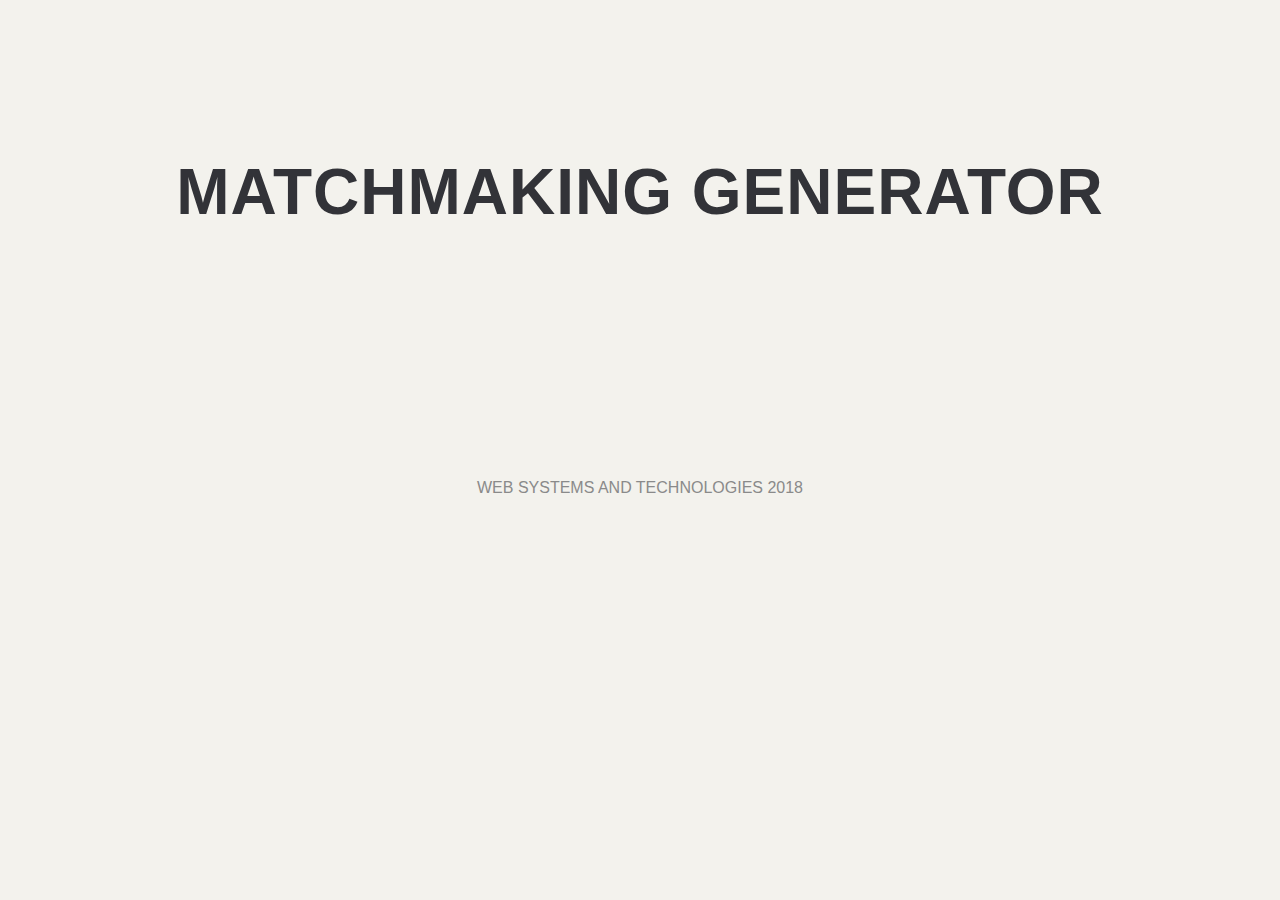
==== commit c364a266: "edited index.html" ====
--- a/PWA/index.html
+++ b/PWA/index.html
@@ -3,6 +3,8 @@
 	<head>
 		<title>Matchmaking Generator</title>
 		<link rel="stylesheet" type="text/css" href="css/style.css">
+    <link rel="stylesheet" type="text/css" href="css/style-desktop.css">
+    <link rel="stylesheet" type="text/css" href="css/style-mobile.css">
 		<meta name="description" content="" />
 		<meta name="viewport" content="width=device-width, initial-scale=1.0">
 		<meta name="keywords" content="" />
--- a/PWA/css/style-desktop.css
+++ b/PWA/css/style-desktop.css
@@ -0,0 +1,322 @@
+	#header
+	{
+		padding: 5em 0em;
+	}
+	
+		.homepage #header
+		{
+			padding: 10em 0em;
+		}
+
+		#header .container
+		{
+		}
+
+
+	#logo
+	{
+		margin-bottom: 3em;
+	}
+	
+		#logo h1
+		{
+			color: #FFF;
+		}
+	
+		#logo h1 a
+		{
+			display: block;
+			letter-spacing: 1px;
+			text-decoration: none;
+			text-transform: uppercase;
+			font-size: 4em;
+			font-weight: 900;
+			color: #323338;
+		}
+
+		#logo span
+		{
+			display: block;
+			padding-top: 1em;
+			letter-spacing: 1px;
+			text-transform: uppercase;
+			font-size: 1.2em;
+			color: #8e8588;
+		}			
+			
+
+	#nav
+	{
+	}
+
+		#nav > ul > li
+		{
+			display: inline-block;
+		}
+		
+			#nav > ul > li:last-child
+			{
+				padding-right: 0;
+			}
+
+			#nav > ul > li > a,
+			#nav > ul > li > span
+			{
+				display: block;
+				padding: 1em 1.5em;
+				letter-spacing: 1px;
+				text-decoration: none;
+				text-transform: uppercase;
+				font-weight: 200;
+				font-size: 1em;
+				outline: 0;
+				color: #323338;
+			}
+
+
+			#nav > ul > li > a:hover
+			{
+				color: #FFF;
+			}
+
+			#nav li.active a
+			{
+				background: #323338;
+				border-radius: 4px;
+				color: #FFF;
+			}
+
+			#nav > ul > li > ul
+			{
+				display: none;
+			}
+
+
+	#banner {
+		overflow: hidden;
+		margin-top: 10px;
+		margin-bottom: 30px;
+		box-shadow: 0px 0px 5px 0px rgba(0, 0, 0, .3);
+	}
+
+	#banner .banner-border {
+		padding: 20px;
+		background: #FFFFFF;
+	}
+
+	#banner a img {
+		display: block;
+		width: 100%;
+	}
+
+
+
+	.homepage #page {
+		overflow: hidden;
+	}
+
+
+
+	#content {
+		padding: 0px 0px 0px 0px;
+	}
+
+	.twocolumn2 #content {
+	}
+
+	.onecolumn #content {
+	}
+
+	#content h2 {
+	}
+
+
+	#sidebar1 {
+		padding: 0px 0px 0px 0px;
+	}
+
+	#sidebar1 h2 {
+	}
+
+	#sidebar2 {
+		padding: 0px 0px 0px 0px;
+	}
+
+	#sidebar2 h2 {
+	}
+
+@media screen and (max-width: 1023px) {
+	body {
+	    min-width: 768px;
+	}
+
+
+	#logo h1 a{
+		width: 80%;
+		margin: 0 auto;
+	}
+}
+
+
+	#header
+	{
+		padding: 5em 0em;
+	}
+	
+		.homepage #header
+		{
+			padding: 10em 0em;
+		}
+
+		#header .container
+		{
+		}
+
+
+	#logo
+	{
+		margin-bottom: 3em;
+	}
+	
+		#logo h1
+		{
+			color: #FFF;
+		}
+	
+		#logo h1 a
+		{
+			display: block;
+			letter-spacing: 1px;
+			text-decoration: none;
+			text-transform: uppercase;
+			font-size: 4em;
+			font-weight: 900;
+			color: #323338;
+		}
+
+		#logo span
+		{
+			display: block;
+			padding-top: 1em;
+			letter-spacing: 1px;
+			text-transform: uppercase;
+			font-size: 1.2em;
+			color: #8e8588;
+		}			
+			
+
+
+	#nav
+	{
+	}
+
+		#nav > ul > li
+		{
+			display: inline-block;
+		}
+		
+			#nav > ul > li:last-child
+			{
+				padding-right: 0;
+			}
+
+			#nav > ul > li > a,
+			#nav > ul > li > span
+			{
+				display: block;
+				padding: 1em 1.5em;
+				letter-spacing: 1px;
+				text-decoration: none;
+				text-transform: uppercase;
+				font-weight: 200;
+				font-size: 1em;
+				outline: 0;
+				color: #323338;
+			}
+
+
+			#nav > ul > li > a:hover
+			{
+				color: #FFF;
+			}
+
+			#nav li.active a
+			{
+				background: #323338;
+				border-radius: 4px;
+				color: #FFF;
+			}
+
+			#nav > ul > li > ul
+			{
+				display: none;
+			}
+
+
+	#banner {
+		overflow: hidden;
+		margin-top: 10px;
+		margin-bottom: 30px;
+		box-shadow: 0px 0px 5px 0px rgba(0, 0, 0, .3);
+	}
+
+	#banner .banner-border {
+		padding: 20px;
+		background: #FFFFFF;
+	}
+
+	#banner a img {
+		display: block;
+		width: 100%;
+	}
+
+
+
+	.homepage #page {
+		overflow: hidden;
+	}
+
+
+	#content {
+		padding: 0px 0px 0px 0px;
+	}
+
+	.twocolumn2 #content {
+	}
+
+	.onecolumn #content {
+	}
+
+	#content h2 {
+	}
+
+
+
+	#sidebar1 {
+		padding: 0px 0px 0px 0px;
+	}
+
+	#sidebar1 h2 {
+	}
+
+	#sidebar2 {
+		padding: 0px 0px 0px 0px;
+	}
+
+	#sidebar2 h2 {
+	}
+
+@media screen and (max-width: 1023px) and (min-width: 768px){
+	body {
+	    min-width: 768px;
+	}
+
+
+	#logo h1 a{
+		width: 80%;
+		margin: 0 auto;
+	}
+}
+
+@media screen and (max-width: 480px) and (min-width: 320px){
+}--- a/PWA/css/style-mobile.css
+++ b/PWA/css/style-mobile.css
@@ -0,0 +1,240 @@
+
+	body,input,textarea,select
+	{
+		line-height: 1.75em;
+		font-size: 10.5pt;
+		letter-spacing: 0;
+	}
+
+	body
+	{
+	}
+
+	h2, h3, h4, h5, h6
+	{
+		font-size: 1.5em;
+	}
+
+	section,
+	article
+	{
+		clear: both;
+		margin: 2em 0 2em 0 !important;
+	}
+
+	section > :first-child,
+	article > :first-child
+	{
+		margin-top: 0 !important;
+	}
+
+	section:first-child,
+	article:first-child
+	{
+		margin-top: 0 !important;
+	}
+
+	.container
+	{
+		padding: 0em 2em;
+	}
+	
+	.button
+	{
+		display: block;
+		width: 100%;
+		text-align: center;
+	}
+	
+	header
+	{
+		margin-bottom: 2.5em;
+	}
+
+	header h2
+	{
+		letter-spacing: normal;
+		text-transform: uppercase;
+		font-weight: 900;
+		font-size: 1.4em;
+		color: #323338;
+	}
+	
+
+	#titleBar
+	{
+		background: none;
+	}
+
+		#titleBar .title
+		{
+			display: none;
+			color: #fff;
+			text-align: center;
+			line-height: 44px;
+		}
+
+			#titleBar .toggle:before
+			{
+				content: '';
+				display: block;
+				width: 60px;
+				height: 44px;
+				background: rgba(0,0,0,0.5);
+				border-radius: 4px;
+				position: absolute;
+				left: 5px;
+				top: 5px;
+			}
+
+			#titleBar .toggle:after
+			{
+				content: '';
+				display: block;
+				width: 20px;
+				height: 20px;
+				position: absolute;
+				left: 25px;
+				top: 20px;
+				background: url('images/mobileUI-site-nav-opener-bg.svg') 0px 0px no-repeat;
+				opacity: 0.50;
+			}
+
+			#titleBar .toggle:active:after
+			{
+				opacity: 0.5;
+			}
+
+	#navPanel
+	{
+		background: #323338;
+	}
+
+		#navPanel .link
+		{
+			display: block;
+			color: #888;
+			text-decoration: none;
+			height: 44px;
+			line-height: 44px;
+			border-top: solid 1px #3f4046;
+			padding: 0 1em 0 1em;
+		}
+		
+			#navPanel .link:first-child
+			{
+				border-top: 0;
+			}
+			
+			#navPanel .link.depth-0
+			{
+				color: #fff;
+			}
+
+			#navPanel .indent-1 { display: inline-block; width: 1em; }
+			#navPanel .indent-2 { display: inline-block; width: 2em; }
+			#navPanel .indent-3 { display: inline-block; width: 3em; }
+			#navPanel .indent-4 { display: inline-block; width: 4em; }
+			#navPanel .indent-5 { display: inline-block; width: 5em; }
+			#navPanel .depth-0 { color: #fff; }
+			
+
+
+	#header
+	{
+		padding: 8em 0em 4em 0em;
+		text-align: center;
+	}
+
+
+	#logo
+	{
+		margin-bottom: 3em;
+	}
+	
+		#logo h1
+		{
+			color: #FFF;
+		}
+	
+		#logo h1 a
+		{
+			display: block;
+			letter-spacing: 1px;
+			text-decoration: none;
+			text-transform: uppercase;
+			font-size: 2em;
+			font-weight: 900;
+			color: #323338;
+		}
+
+		#logo span
+		{
+			display: block;
+			padding-top: 1em;
+			letter-spacing: 1px;
+			text-transform: uppercase;
+			font-size: 1em;
+			color: #8e8588;
+		}			
+	
+	#nav
+	{
+		display: none;
+	}
+	
+
+
+	#main
+	{
+		padding: 4em 0em 1em 0em;
+	}
+
+	#content
+	{
+	}
+	
+	#content header
+	{
+		margin-bottom: 2em;
+	}
+	
+	#content header h2
+	{
+		line-height: 1em;
+		font-size: 1.8em;
+	}
+	
+	#content header .byline
+	{
+		line-height: 1.5em;
+		font-size: 1.20em;
+	}
+	
+	#sidebar h2
+	{
+		display: block;
+		padding-bottom: 1em;
+		font-size: 1.4em;
+	}
+	
+
+
+	
+	#featured
+	{
+		padding: 4em 0em 4em 0em;
+	}
+
+	
+	#footer
+	{
+		padding: 4em 0em 2em 0em;
+	}
+	
+	#footer h2
+	{
+		padding-bottom: 2em;
+		font-size: 1.4em;
+	}
+	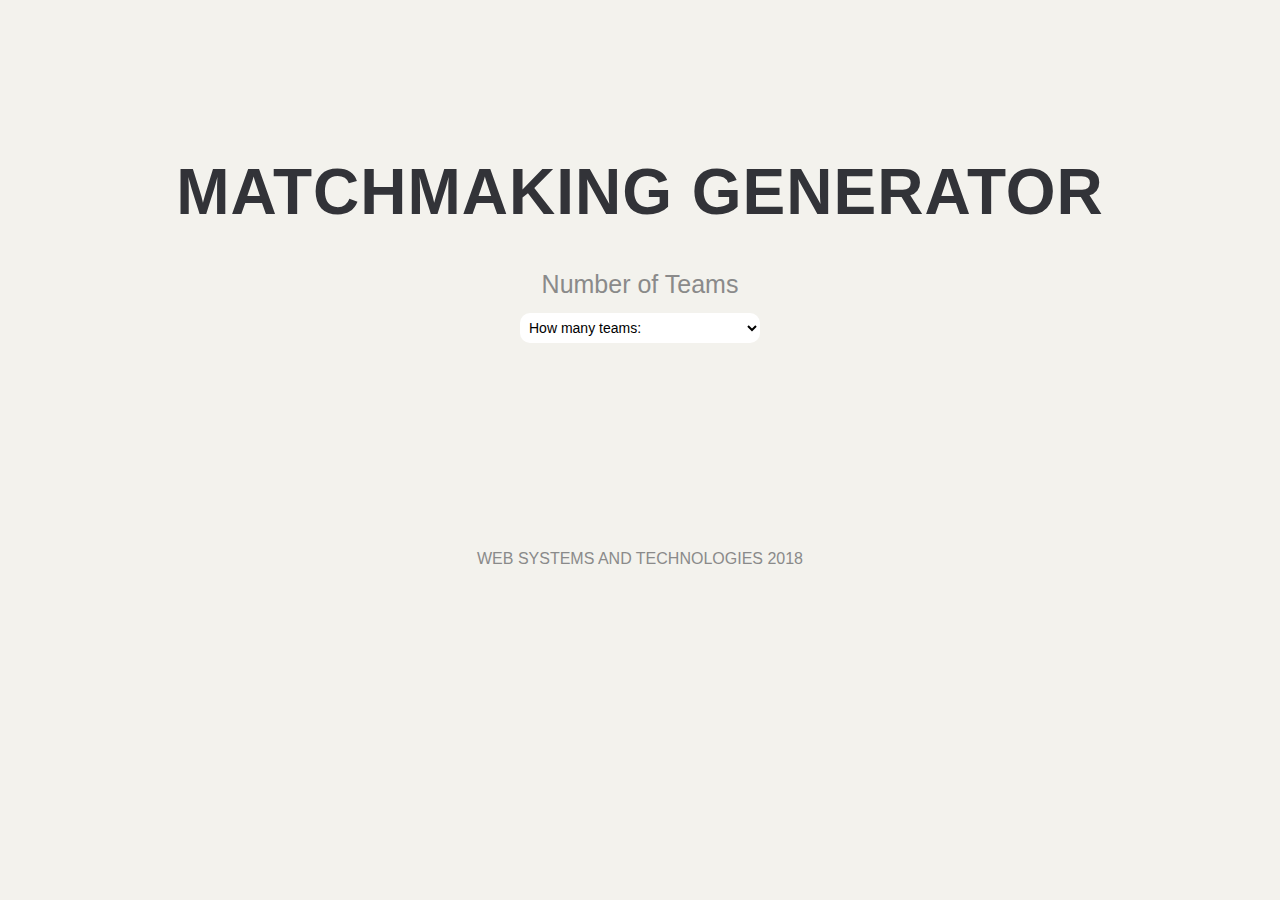
==== commit 3e4d828e: "edited html file" ====
--- a/PWA/index.html
+++ b/PWA/index.html
@@ -3,8 +3,6 @@
 	<head>
 		<title>Matchmaking Generator</title>
 		<link rel="stylesheet" type="text/css" href="css/style.css">
-    <link rel="stylesheet" type="text/css" href="css/style-desktop.css">
-    <link rel="stylesheet" type="text/css" href="css/style-mobile.css">
 		<meta name="description" content="" />
 		<meta name="viewport" content="width=device-width, initial-scale=1.0">
 		<meta name="keywords" content="" />
